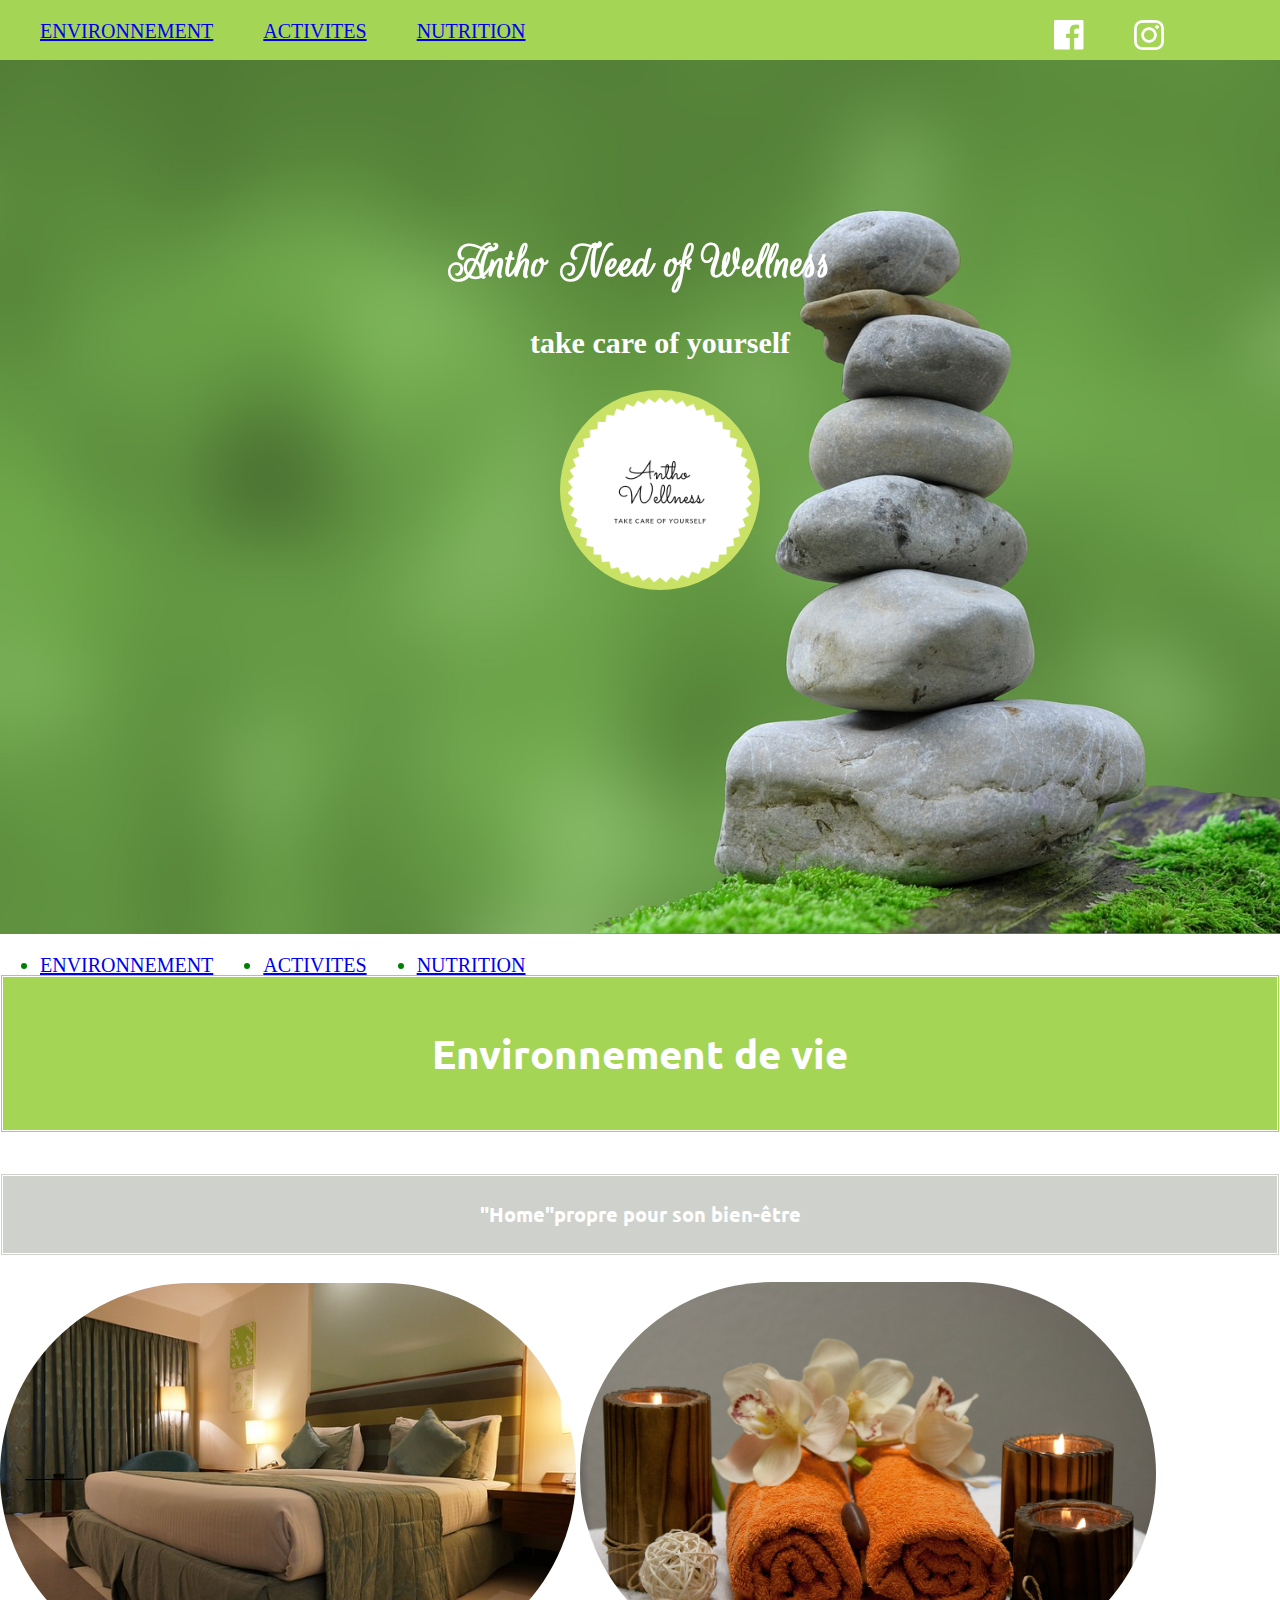
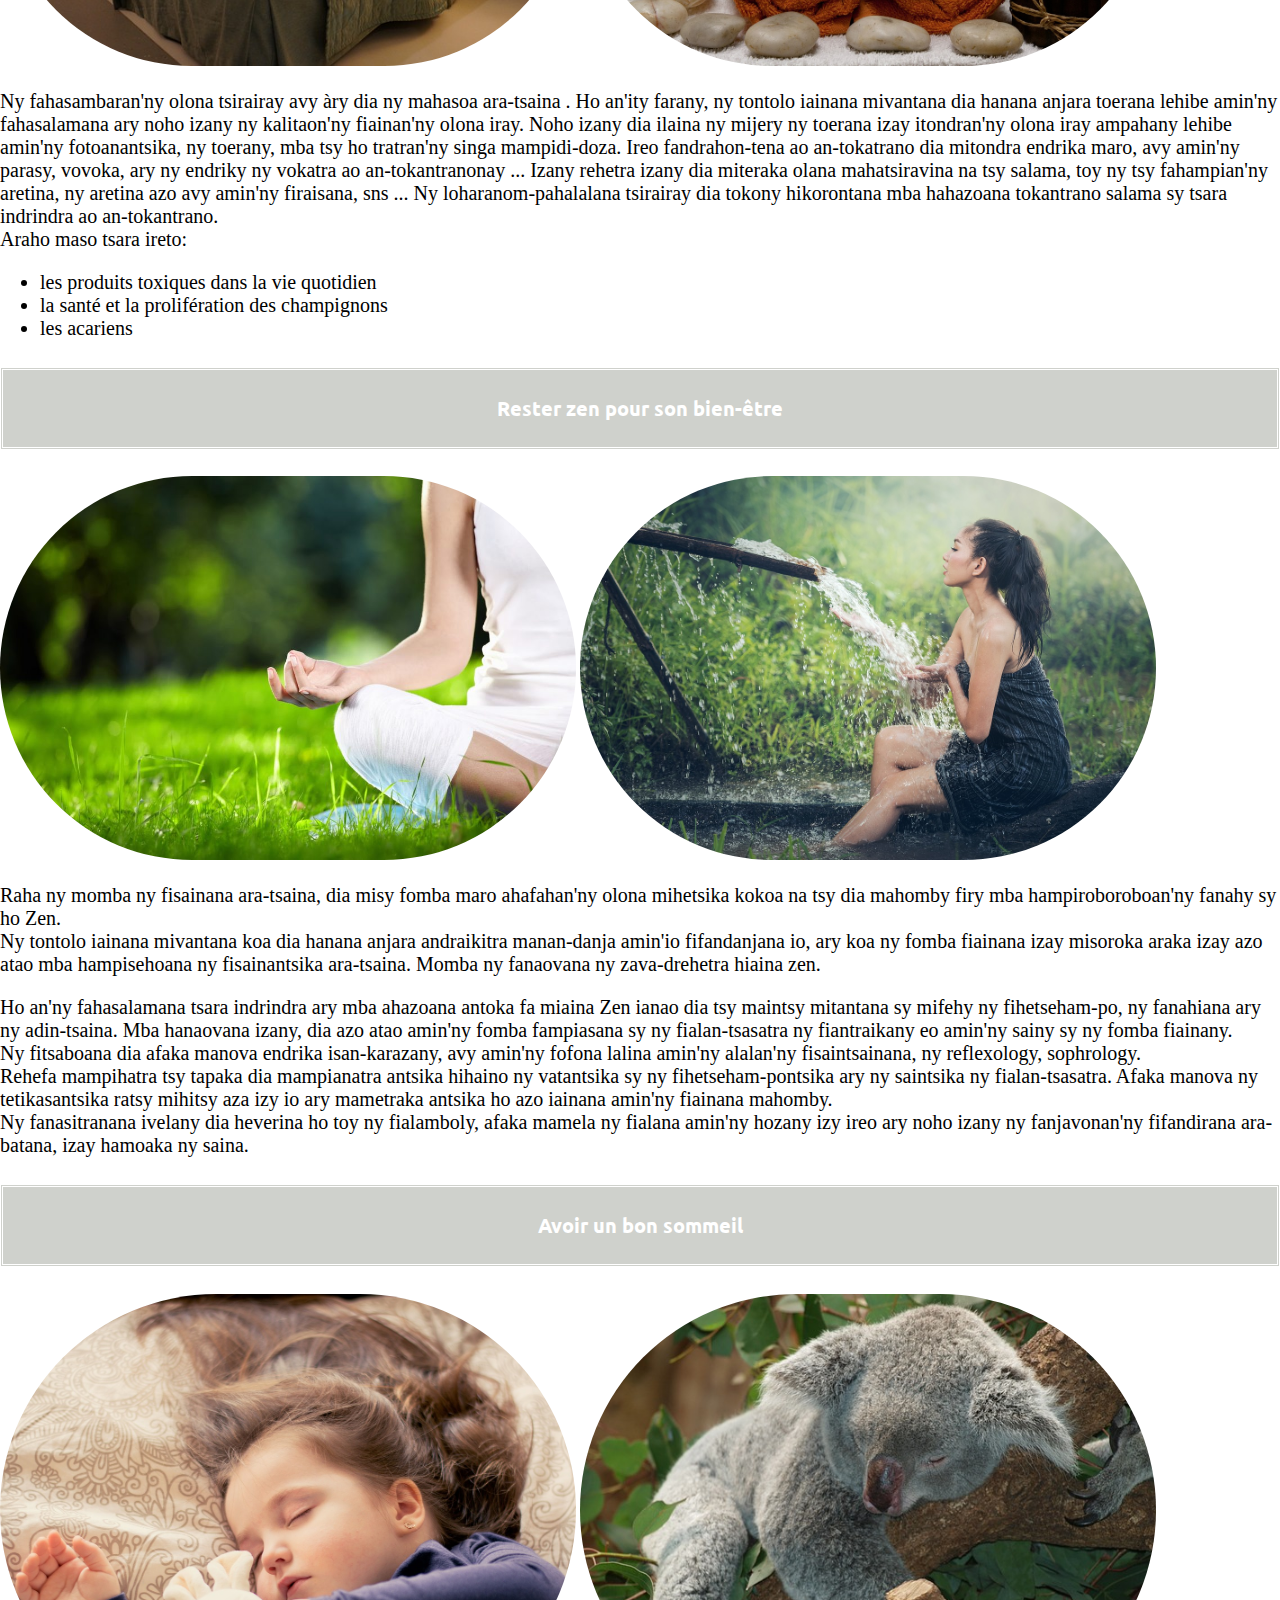
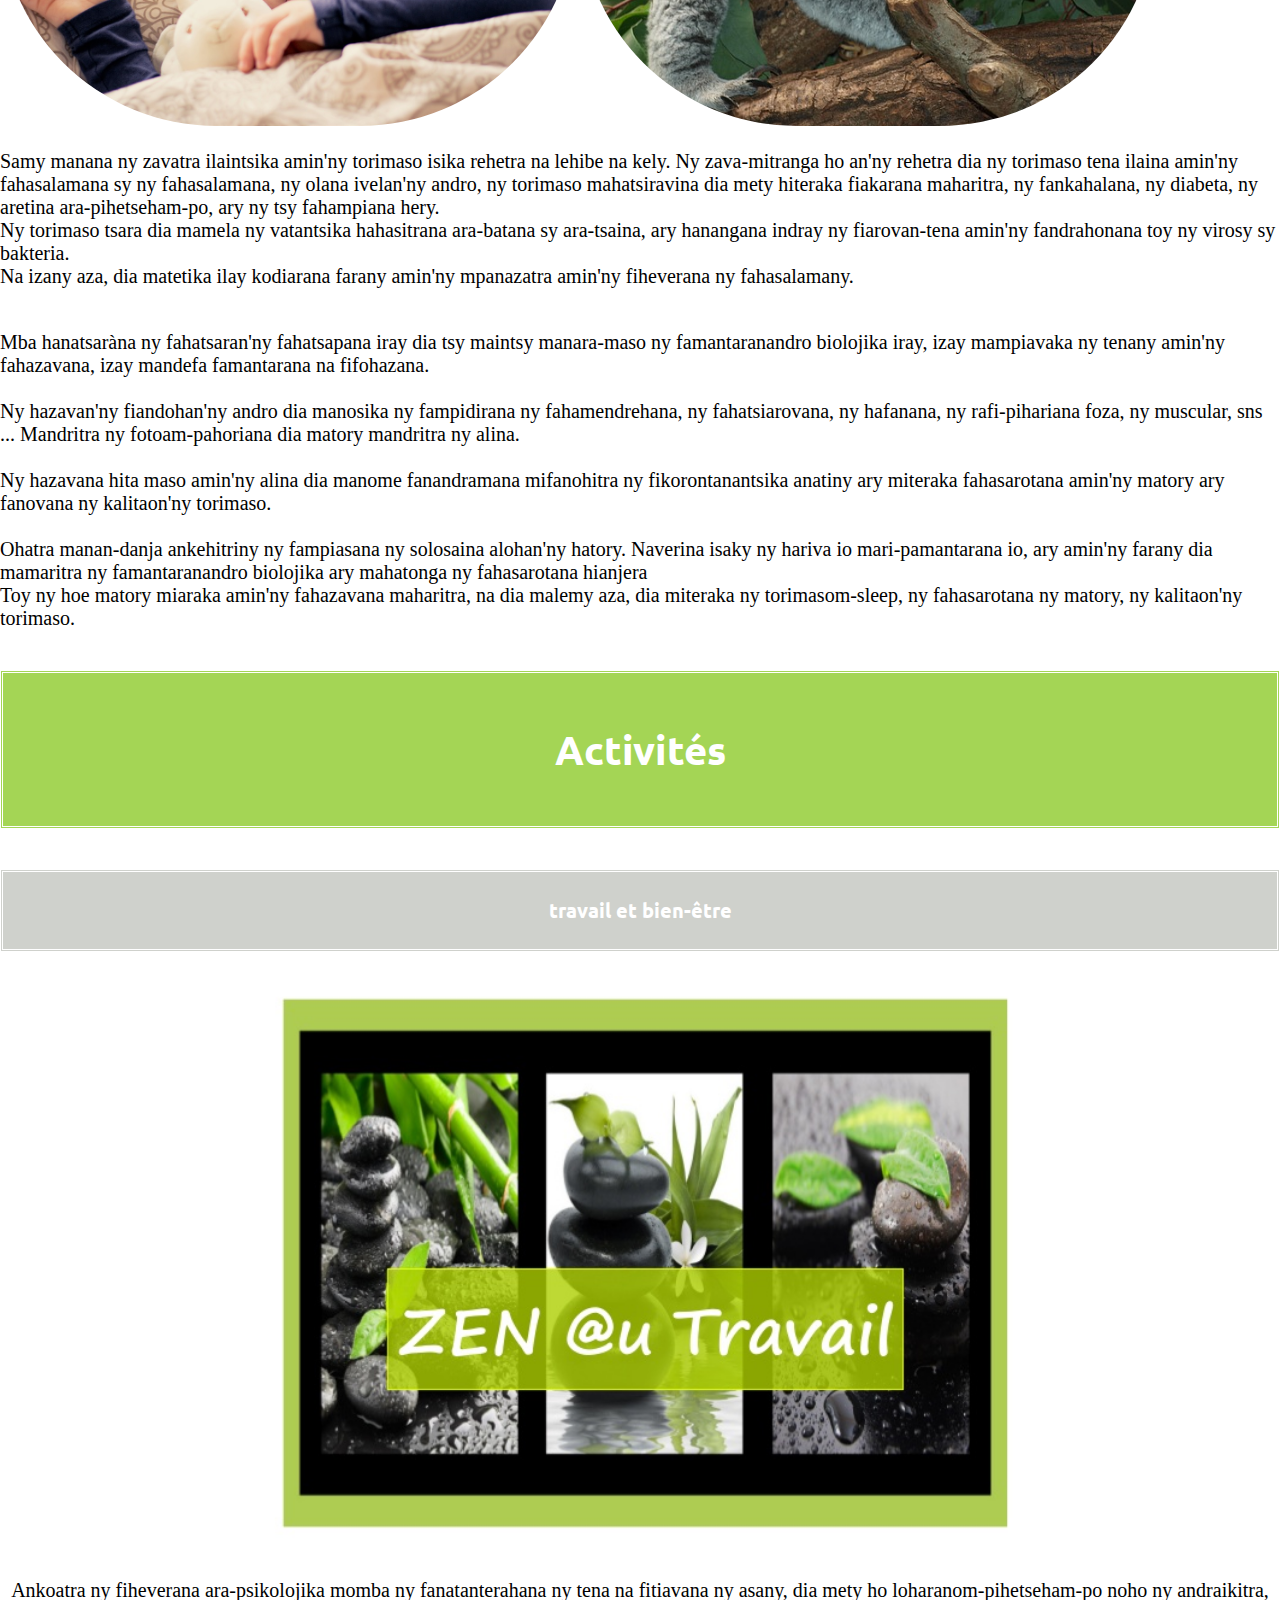
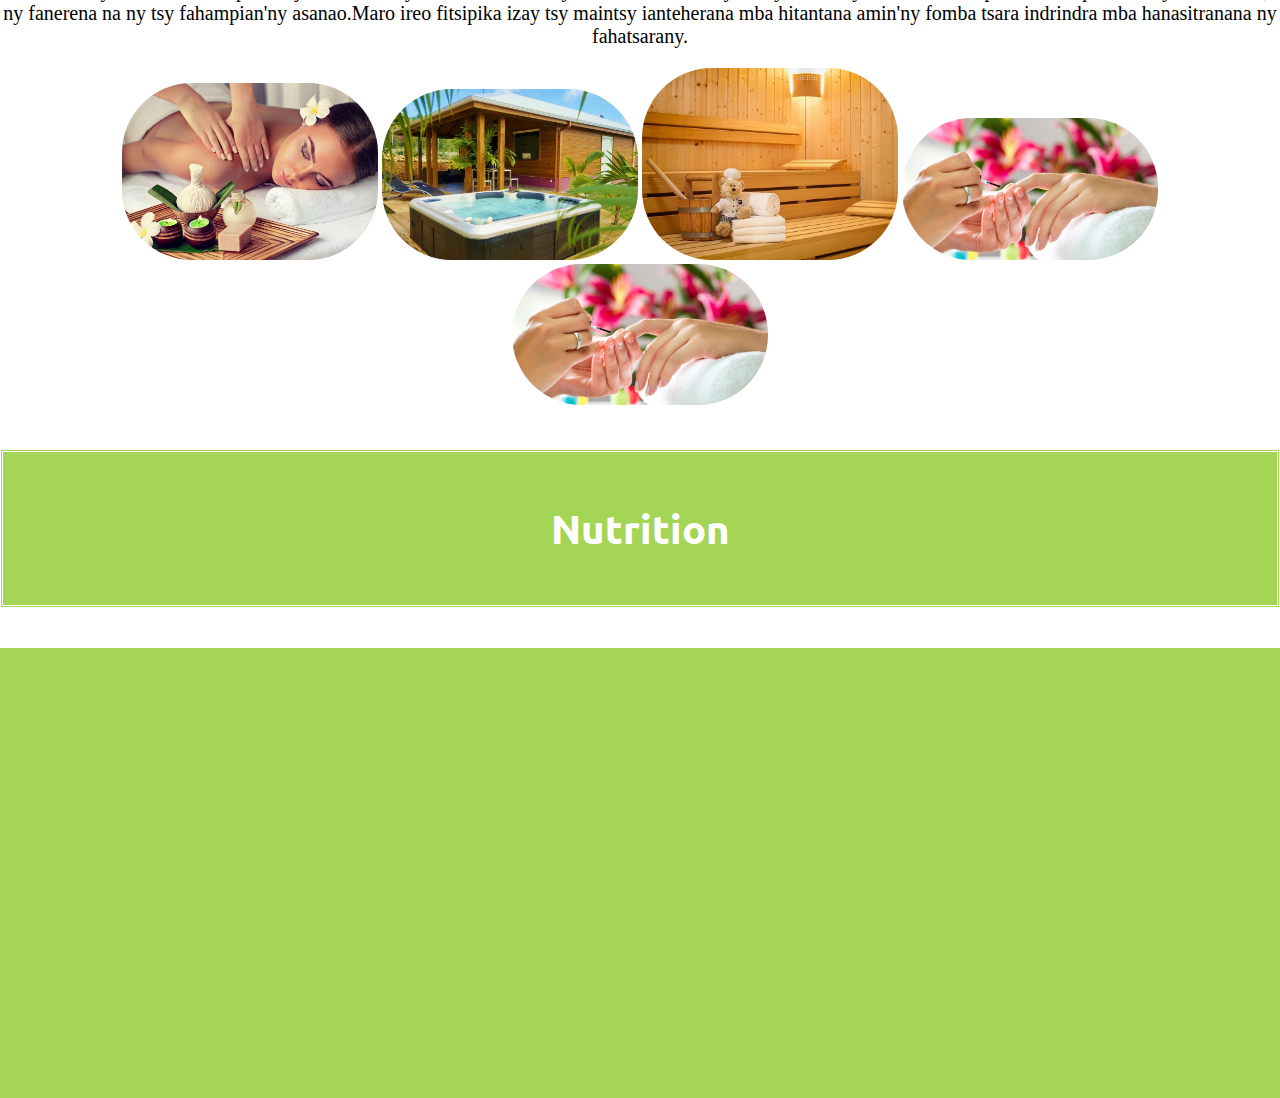
==== index.html @ ce734388 "Add files via upload" ====
<!doctype html>
<html>
<head>
  <meta charset="utf-8">
  <title>formation hackeuse</title>
    <link rel="stylesheet"href="style.css"/>
    <link href="https://fonts.googleapis.com/css?family=Charmonman|Euphoria+Script|Lobster|Mali|Noto+Sans|Open+Sans|Playfair+Display|Poppins|Ranga|Roboto+Mono|Rouge+Script|Space+Mono|Ubuntu" rel="stylesheet">
  </head>
  <body>
    <header>
      <div class="mon titre">
        <h1>Antho Need of Wellness</h1>
        <h2>take care of yourself<h2>
        <img id="monlogo" src="img/Sans titre(9).png" alt="MDN logo">
      </div>
      <nav id="menumobile" class="menu">
        <div id="menu">
      <ul>
        <li ><a href="#section1">ENVIRONNEMENT</a></li>
        <li ><a href="#section2">ACTIVITES</a></li>
          <li ><a href="#section3">NUTRITION</a></li>
        </ul>
      </div>
          <div id="reseauxsociaux">
            <ul>
          <li ><a href=https://www.facebook.com/tiavina.andriamihaja.73><img class="logofb" src="img/flogo.png"></a></li>
          <li ><a href=https://www.instagram.com/tiatitiah/><img class="logofb" src="img/logo-insta-blanc.png"></a></li>
      </ul>
    </nav>
  </div>
    </header>
    <div id="menugauche">
    <nav id="menuordi" class="menu">
      <ul>
        <li class="menu"><a href="#section1">ENVIRONNEMENT</a></li>
        <li class="menu"><a href="#section2">ACTIVITES</a></li>
          <li class="menu"><a href="#section3">NUTRITION</a></li>
      </ul>
    </nav>
  </div>
  </section>
    <section id="section1">
      <h3>Environnement de vie</h3>
        <h4>"Home"propre pour son bien-être</h4>
        <img class="home" src="img/hotel-1979406_640.jpg"/>
        <img class="home" src="img\wellness-589773_1280.jpg"/>
        <p>Ny fahasambaran'ny olona tsirairay avy àry dia ny mahasoa ara-tsaina .
Ho an'ity farany, ny tontolo iainana mivantana dia hanana anjara toerana lehibe amin'ny fahasalamana ary noho izany ny kalitaon'ny fiainan'ny olona iray.
Noho izany dia ilaina ny mijery ny toerana izay itondran'ny olona iray ampahany lehibe amin'ny fotoanantsika, ny toerany, mba tsy ho tratran'ny singa mampidi-doza.
Ireo fandrahon-tena ao an-tokatrano dia mitondra endrika maro, avy amin'ny parasy, vovoka, ary ny endriky ny vokatra ao an-tokantranonay ...
Izany rehetra izany dia miteraka olana mahatsiravina na tsy salama, toy ny tsy fahampian'ny aretina, ny aretina azo avy amin'ny firaisana, sns ...
Ny loharanom-pahalalana tsirairay dia tokony hikorontana mba hahazoana tokantrano salama sy tsara indrindra ao an-tokantrano.<br>Araho maso tsara ireto:<br></p>
<ul>
  <li>les produits toxiques dans la vie quotidien</li>
  <li>la santé et la prolifération des champignons</li>
  <li>les acariens</li>
</ul>
        <h4>Rester zen pour son bien-être</h4>
        <img class="home" src="img\yoga.jpg"/>
        <img class="home" src="img\shower-1807499_1280.jpg"/>
        <p>Raha ny momba ny fisainana ara-tsaina, dia misy fomba maro ahafahan'ny olona mihetsika kokoa na tsy dia mahomby firy mba hampiroboroboan'ny fanahy sy ho Zen.
<br>Ny tontolo iainana mivantana koa dia hanana anjara andraikitra manan-danja amin'io fifandanjana io, ary koa ny fomba fiainana izay misoroka araka izay azo atao mba hampisehoana ny fisainantsika ara-tsaina. Momba ny fanaovana ny zava-drehetra hiaina zen.<br></p>
<p>Ho an'ny fahasalamana tsara indrindra ary mba ahazoana antoka fa miaina Zen ianao dia tsy maintsy mitantana sy mifehy ny fihetseham-po, ny fanahiana ary ny adin-tsaina.
Mba hanaovana izany, dia azo atao amin'ny fomba fampiasana sy ny fialan-tsasatra ny fiantraikany eo amin'ny sainy sy ny fomba fiainany.
<br>Ny fitsaboana dia afaka manova endrika isan-karazany, avy amin'ny fofona lalina amin'ny alalan'ny fisaintsainana, ny reflexology, sophrology.<br>
Rehefa mampihatra tsy tapaka dia mampianatra antsika hihaino ny vatantsika sy ny fihetseham-pontsika ary ny saintsika ny fialan-tsasatra.
Afaka manova ny tetikasantsika ratsy mihitsy aza izy io ary mametraka antsika ho azo iainana amin'ny fiainana mahomby.
<br>Ny fanasitranana ivelany dia heverina ho toy ny fialamboly, afaka mamela ny fialana amin'ny hozany izy ireo ary noho izany ny fanjavonan'ny fifandirana ara-batana, izay hamoaka ny saina.<br></p>
        <h4>Avoir un bon sommeil</h4>
        <img class="home" src="img\baby-1151348_1280.jpg"/>
        <img class="home" src="img\koala-bear-9960_640.jpg"/>
        <p>Samy manana ny zavatra ilaintsika amin'ny torimaso isika rehetra na lehibe na kely.
Ny zava-mitranga ho an'ny rehetra dia ny torimaso tena ilaina amin'ny fahasalamana sy ny fahasalamana, ny olana ivelan'ny andro, ny torimaso mahatsiravina dia mety hiteraka fiakarana maharitra, ny fankahalana, ny diabeta, ny aretina ara-pihetseham-po, ary ny tsy fahampiana hery.
<br>Ny torimaso tsara dia mamela ny vatantsika hahasitrana ara-batana sy ara-tsaina, ary hanangana indray ny fiarovan-tena amin'ny fandrahonana toy ny virosy sy bakteria.<br>
Na izany aza, dia matetika ilay kodiarana farany amin'ny mpanazatra amin'ny fiheverana ny fahasalamany.<p>
  <p><br>Mba hanatsaràna ny fahatsaran'ny fahatsapana iray dia tsy maintsy manara-maso ny famantaranandro biolojika iray, izay mampiavaka ny tenany amin'ny fahazavana, izay mandefa famantarana na fifohazana.<br>
<br>Ny hazavan'ny fiandohan'ny andro dia manosika ny fampidirana ny fahamendrehana, ny fahatsiarovana, ny hafanana, ny rafi-pihariana foza, ny muscular, sns ...
Mandritra ny fotoam-pahoriana dia matory mandritra ny alina.<br>
<br>Ny hazavana hita maso amin'ny alina dia manome fanandramana mifanohitra ny fikorontanantsika anatiny ary miteraka fahasarotana amin'ny matory ary fanovana ny kalitaon'ny torimaso.<br>
<br>Ohatra manan-danja ankehitriny ny fampiasana ny solosaina alohan'ny hatory. Naverina isaky ny hariva io mari-pamantarana io, ary amin'ny farany dia mamaritra ny famantaranandro biolojika ary mahatonga ny fahasarotana hianjera<br>
Toy ny hoe matory miaraka amin'ny fahazavana maharitra, na dia malemy aza, dia miteraka ny torimasom-sleep, ny fahasarotana ny matory, ny kalitaon'ny torimaso.</p>
    </section>
    <section id="section2">
      <h3>Activités</h3>
      <h4>travail et bien-être</h4>
      <center><img class="travail" src="img\zen-u-travail-prserver-sa-srnit-au-travail-1-638.jpg"/><center>
        <p>Ankoatra ny fiheverana ara-psikolojika momba ny fanatanterahana ny tena na fitiavana ny asany, dia mety ho loharanom-pihetseham-po noho ny andraikitra, ny fanerena na ny tsy fahampian'ny asanao.Maro ireo fitsipika izay tsy maintsy ianteherana mba hitantana amin'ny fomba tsara indrindra mba hanasitranana ny fahatsarany.</p>
<img class="activités" src="img\sylvie-esthetique-a-domicile-44-2000.jpg"/>
<img class="activités" src="img\Jolie-villa-avec-jacuzzi-en-Guadeloupe-Vue-d-ensemble_hero1920x1280.jpg"/>
<img  class="activités" src="img\csm_NEUS_Sauna_004_10b435b2e5.jpg"/>
<img  class="activités" src="img\img-940x519_portfolio-diapo-esthetique41.jpg"/>
<img  class="activités" src="img\img-940x519_portfolio-diapo-esthetique41.jpg"/>
    </section>
    <section id="section3">
      <h3>Nutrition</h3>
    </section>
    <footer>
      </div>
    </footer>
  </body>
  </html>
---- style.css ----
body{
   margin:0;
   padding:0;
 }
 header{
   min-height:100vh;
   width:100%;
   background-image:url("img/zen-2907290_1920.jpg");
   background-size: cover;
   background-position: center;
 }
 header h1{
   color: white;
   padding-top: 200px;
   padding-bottom:0;
   position:relative;
   text-align:center;
   font-size:50px;
  font-family: 'Rouge Script';
  margin-left: 0;
 }
header h2{
 color:white;
 padding-top: 0px;
 margin:15px;
 padding-bottom:15px;
 position:relative;
 text-align:center;
 font-size:30px;
 font-family: 'Euphoria';
 margin-left: 50px;
 margin-right: 10px;
}
P{
  font-size:20px;
}
ul{
  font-size:20px;
}
#logo {
  width: 50px;
  border-radius: 50%;
  position: relative;
  padding: 25px;
  top:10px;}
#monlogo{
  width: 200px;
  display:block;
  margin-left:auto;
  margin-right: auto;
  border-radius: 500px;
}
#reseauxsociaux {
  width: 20%;
  height: 30px;
  top:0;
  right: 10px;
  position: absolute;
}
#reseauxsociaux li{
  liste-style:none;


}
#reseauxsociaux li img{
    width: 30px;
}
#menumobile {
  position:fixed;
  width: 100%;
  min-height:60px;
  top:0;
  background-color:#a4d555;
  color:white;
}
#menumobile li{
  liste-style:none;
  display:inline;
  float:left;
  padding-right:50px;
  font-size:20px;
  font-family:'Euphoria';
}
a:visited {color: gray;}
#menugauche{
  font-size:20px;
  color:green;
  font-family:'Euphoria';
}
#menugauche li{
float:left;
padding-right:50px;
font-size:20px;

}
section{
  min-heifht:100vh;
}
#paragraphe{
  text-align: right;
  color:grey;
}
#section2{
  background-color: white;
}
.travail{
width: 60%;
}
.activités {
  width: 20%;
  border-radius:70px;
  display: inline-block;

}
#section h3{
  color:green;
}
h3{
  text-align:center;
  padding-top:50px;
  padding-bottom:50px;
  background-color: #a4d555;
  border-style: double;
  font-family: 'Ubuntu';
  font-size: 40px;
  color:white;
}
h4{
  text-align:center;
  padding-top:25px;
  padding-bottom:25px;
  background-color: #cfd1cc;
  border-style: double;
  font-family: 'Ubuntu';
  font-size: 20px;
  color:white;
}
body{
  background-color: white;
}
.home{
  width:45%;
  margin-left: auto;
  margin-right: auto;
  border-radius: 1000px;

}
footer{
  position:absolute;
  margin-bottom: 0;
  width: 100%;
  min-height: 50%;
  background-color: #a4d555;
}
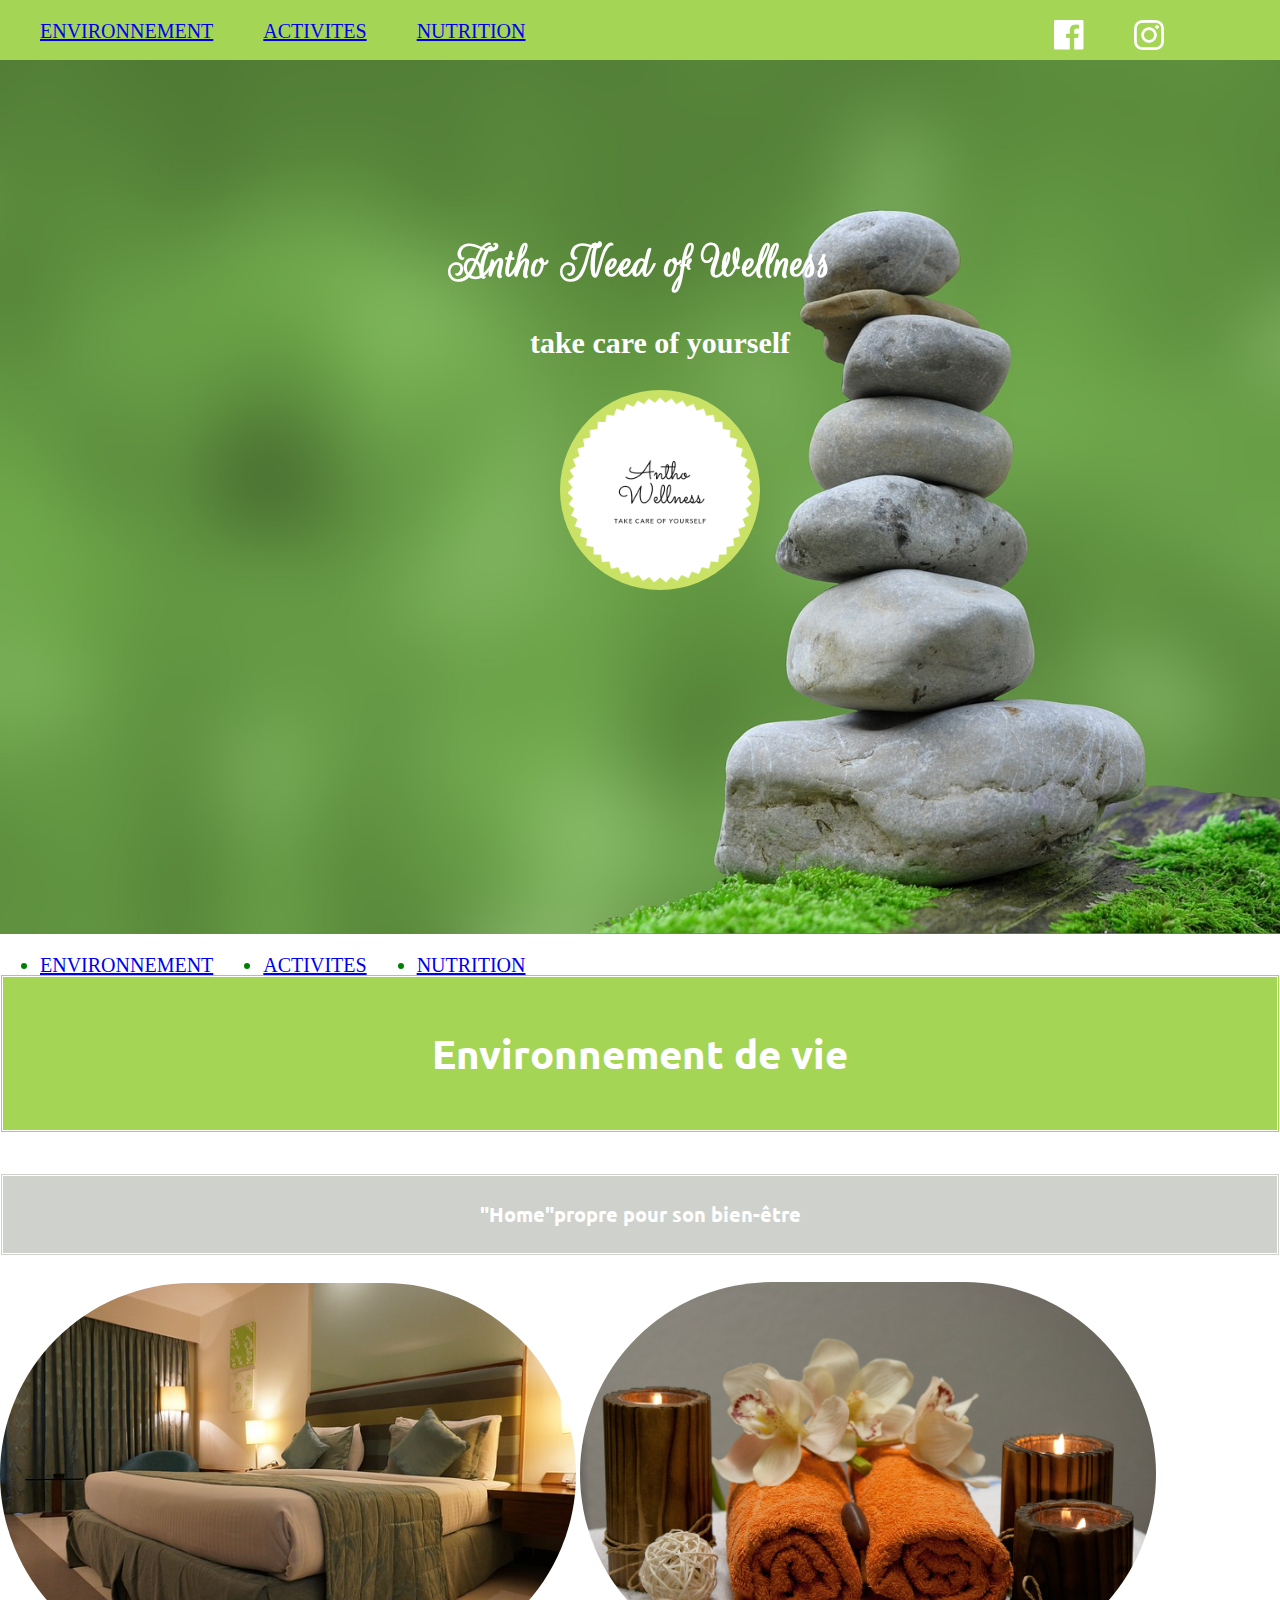
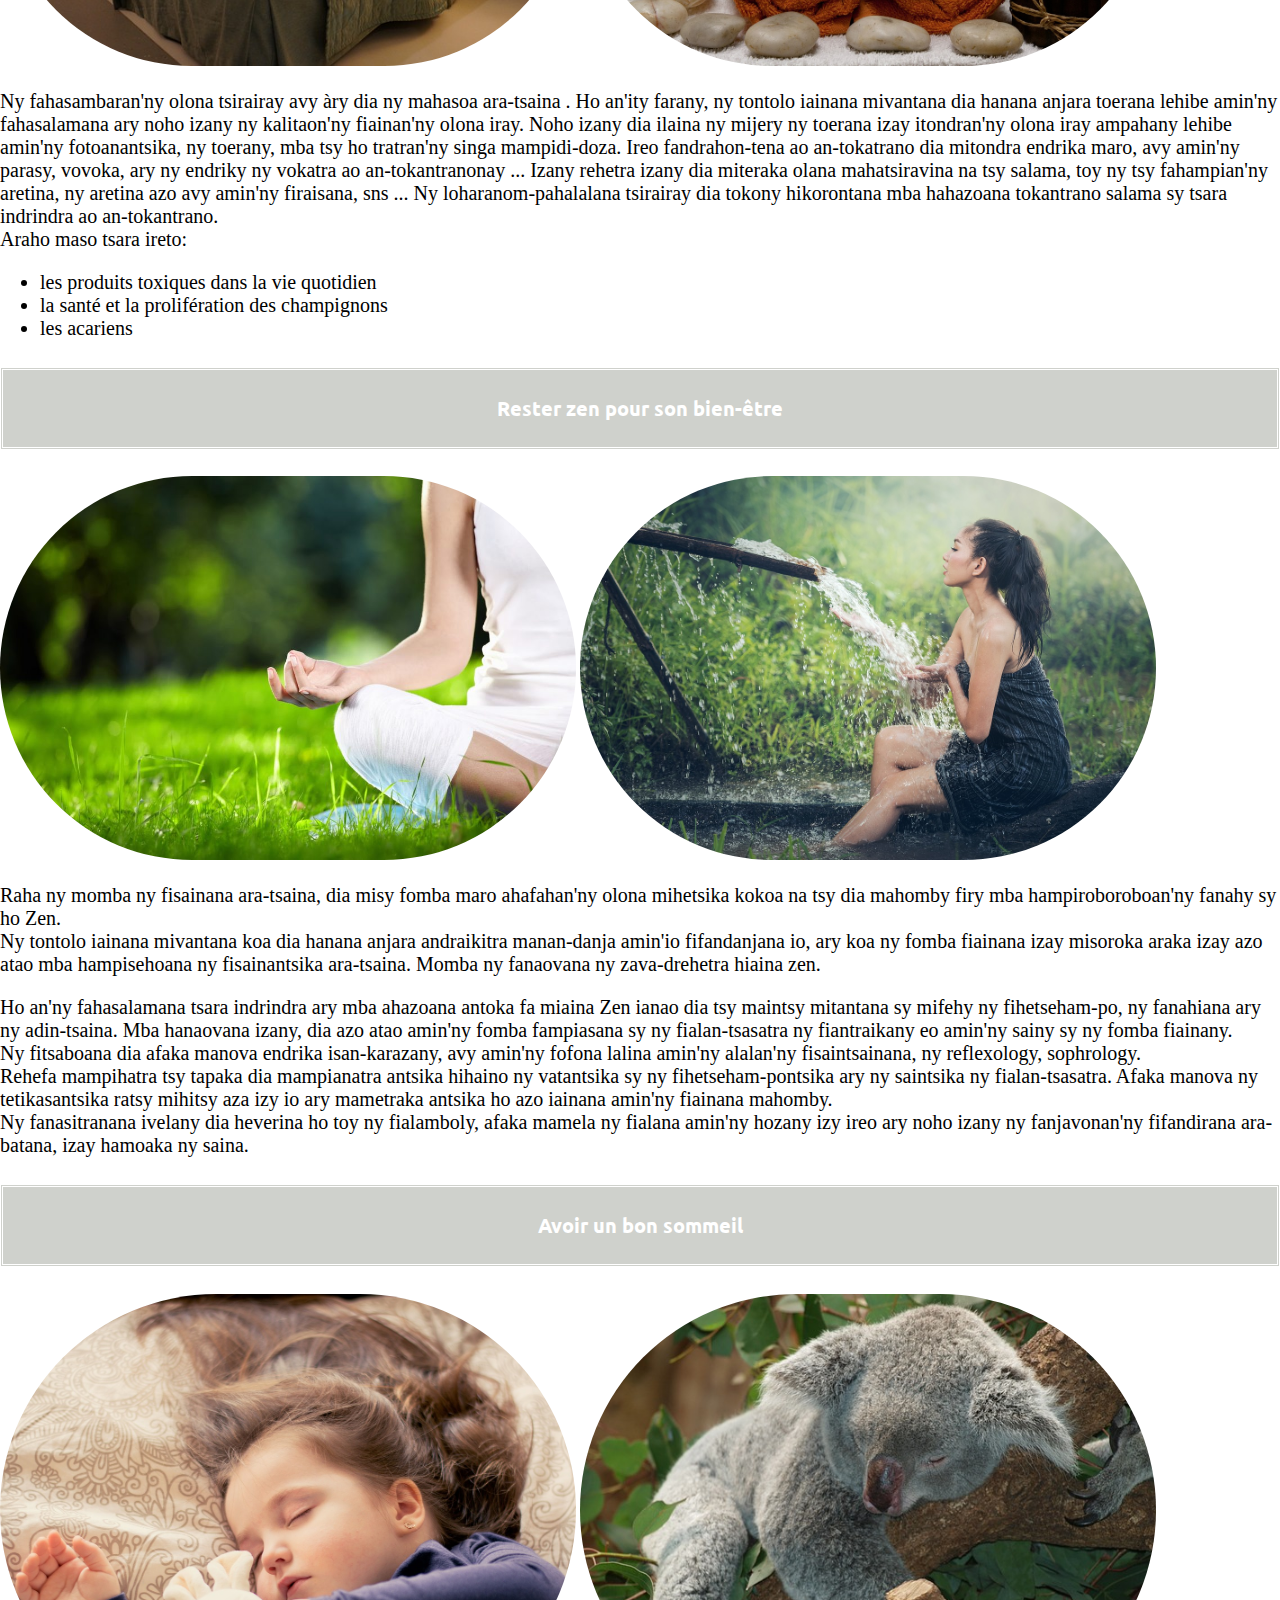
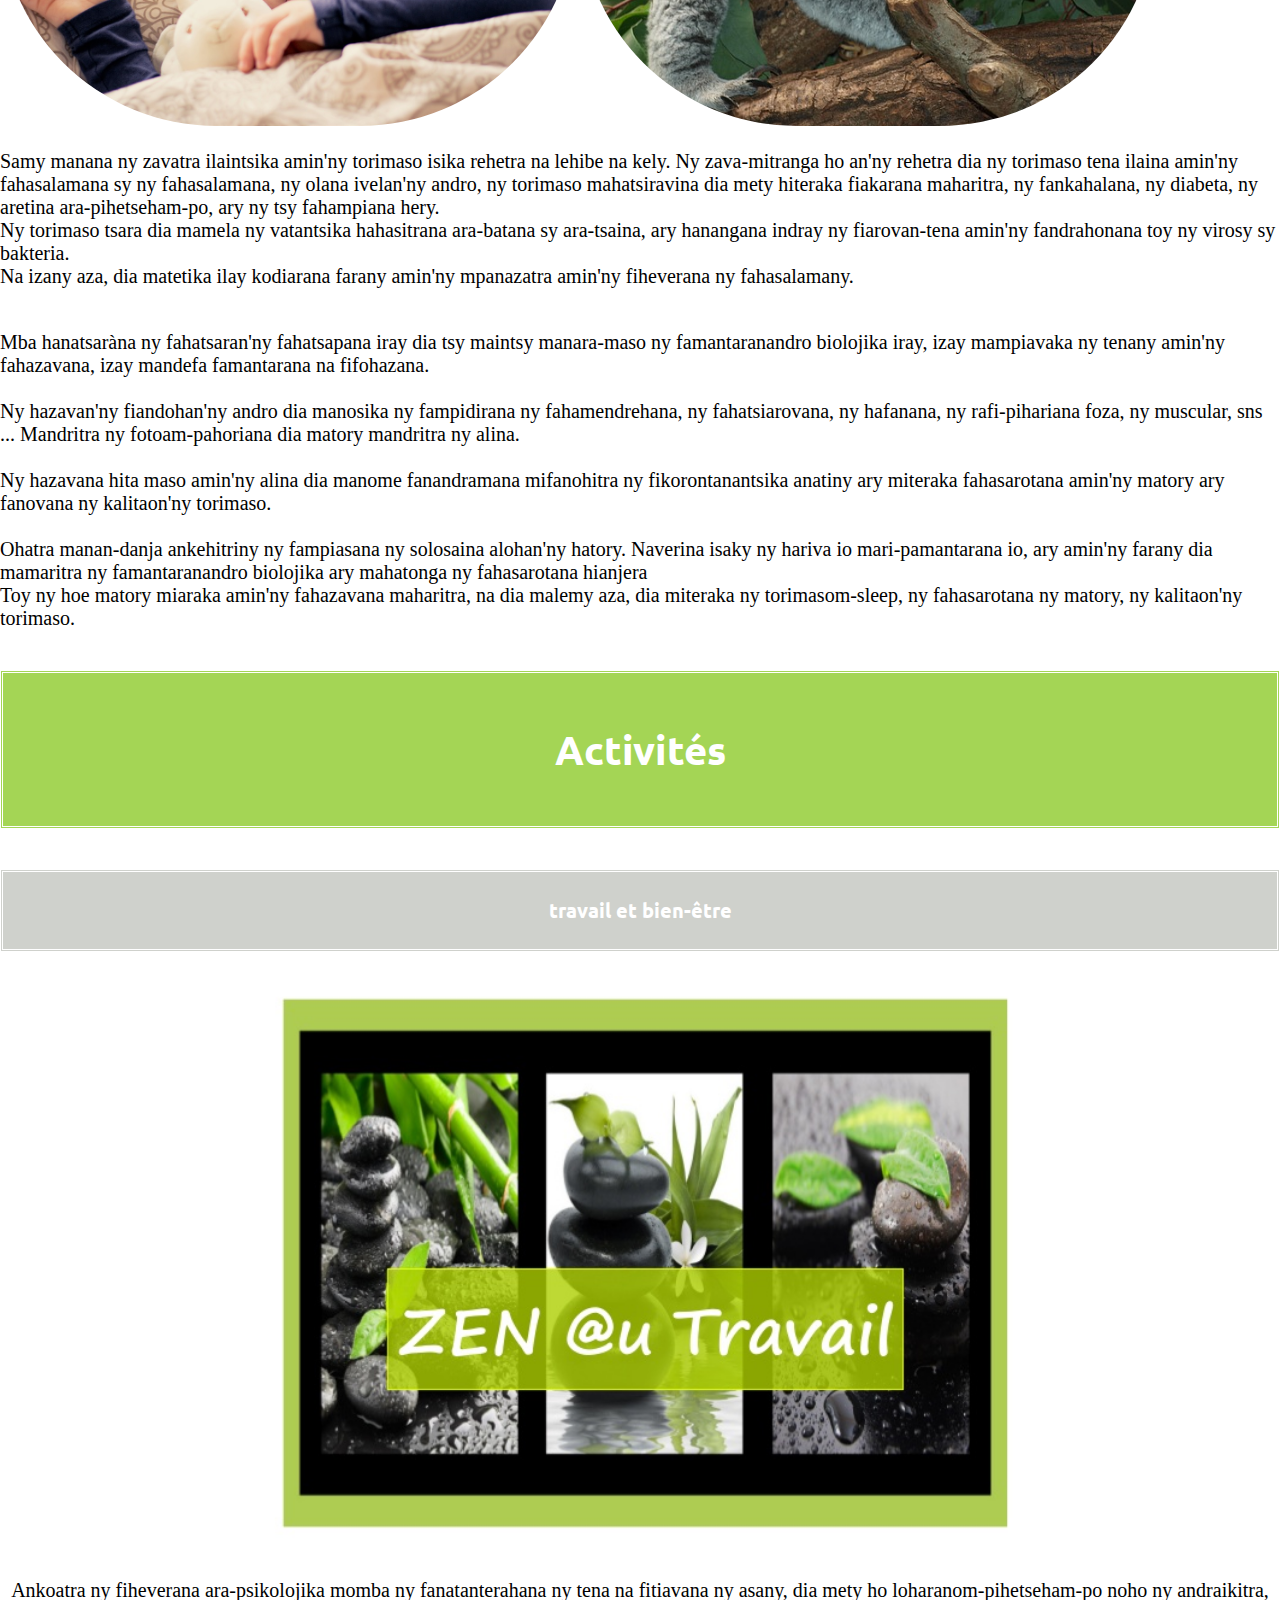
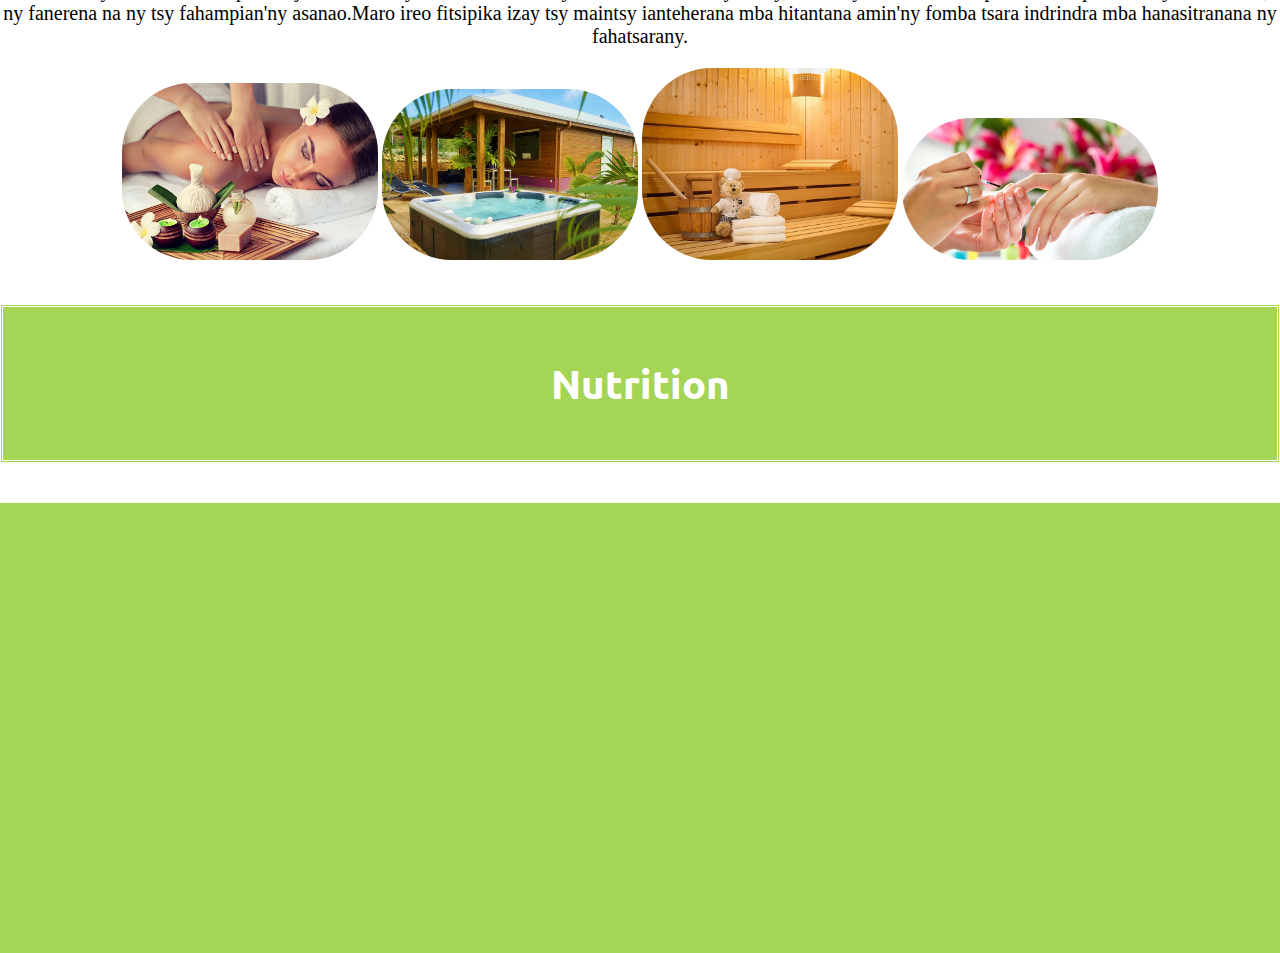
==== commit 4b3c669c: "Add files via upload" ====
--- a/index.html
+++ b/index.html
@@ -89,7 +89,6 @@
 <img class="activités" src="img\Jolie-villa-avec-jacuzzi-en-Guadeloupe-Vue-d-ensemble_hero1920x1280.jpg"/>
 <img  class="activités" src="img\csm_NEUS_Sauna_004_10b435b2e5.jpg"/>
 <img  class="activités" src="img\img-940x519_portfolio-diapo-esthetique41.jpg"/>
-<img  class="activités" src="img\img-940x519_portfolio-diapo-esthetique41.jpg"/>
     </section>
     <section id="section3">
       <h3>Nutrition</h3>
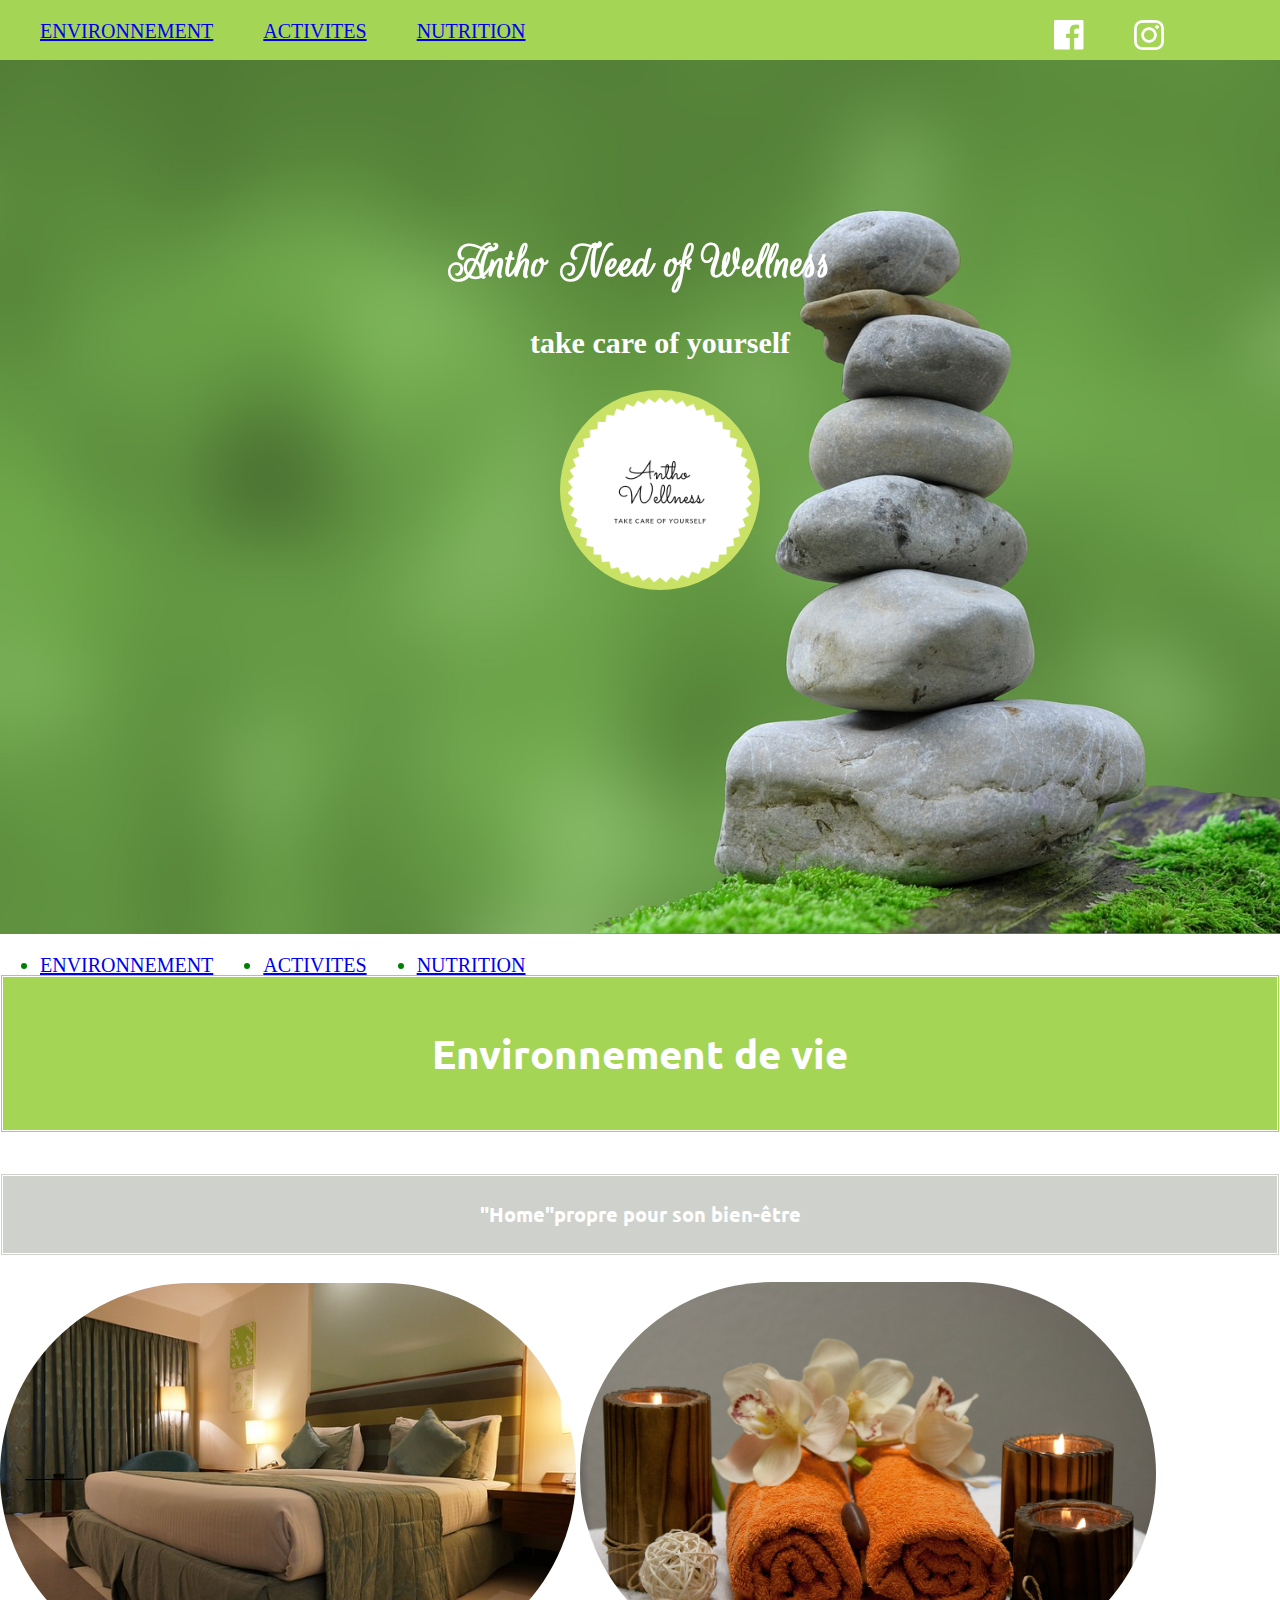
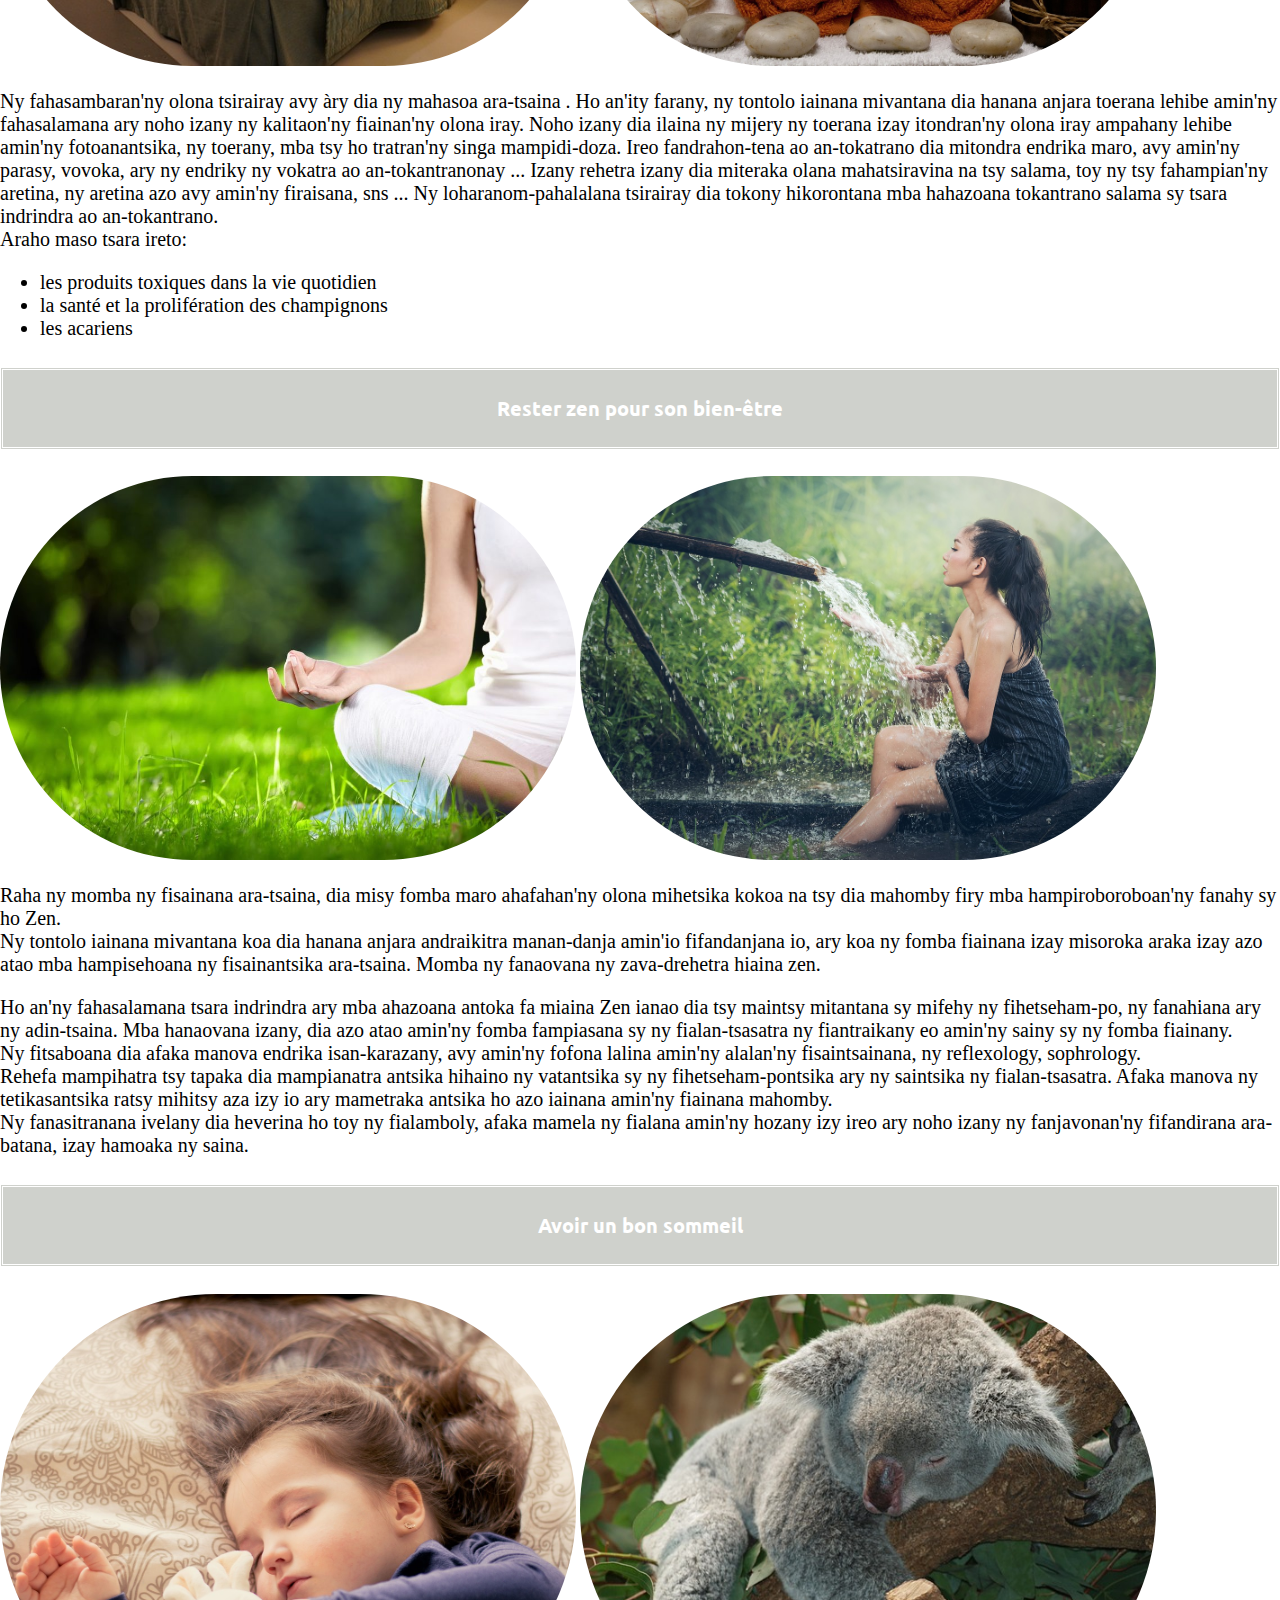
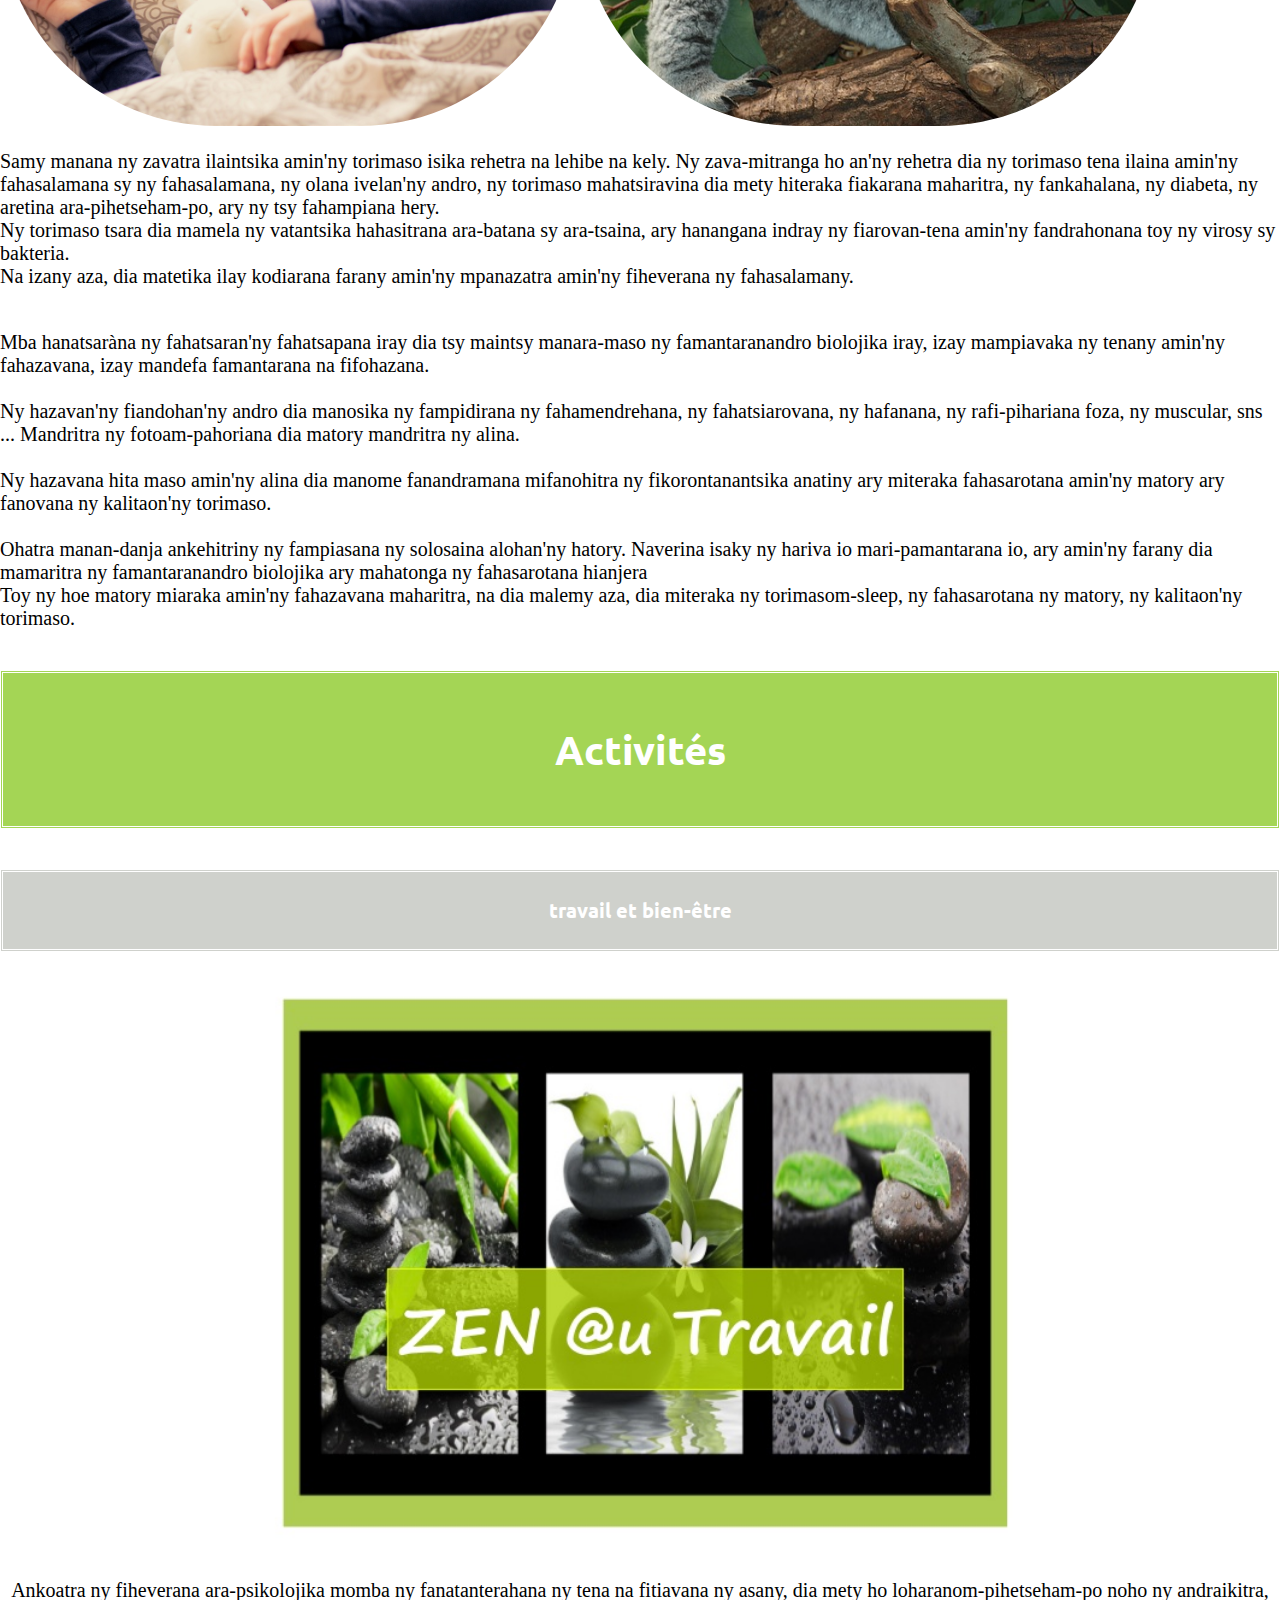
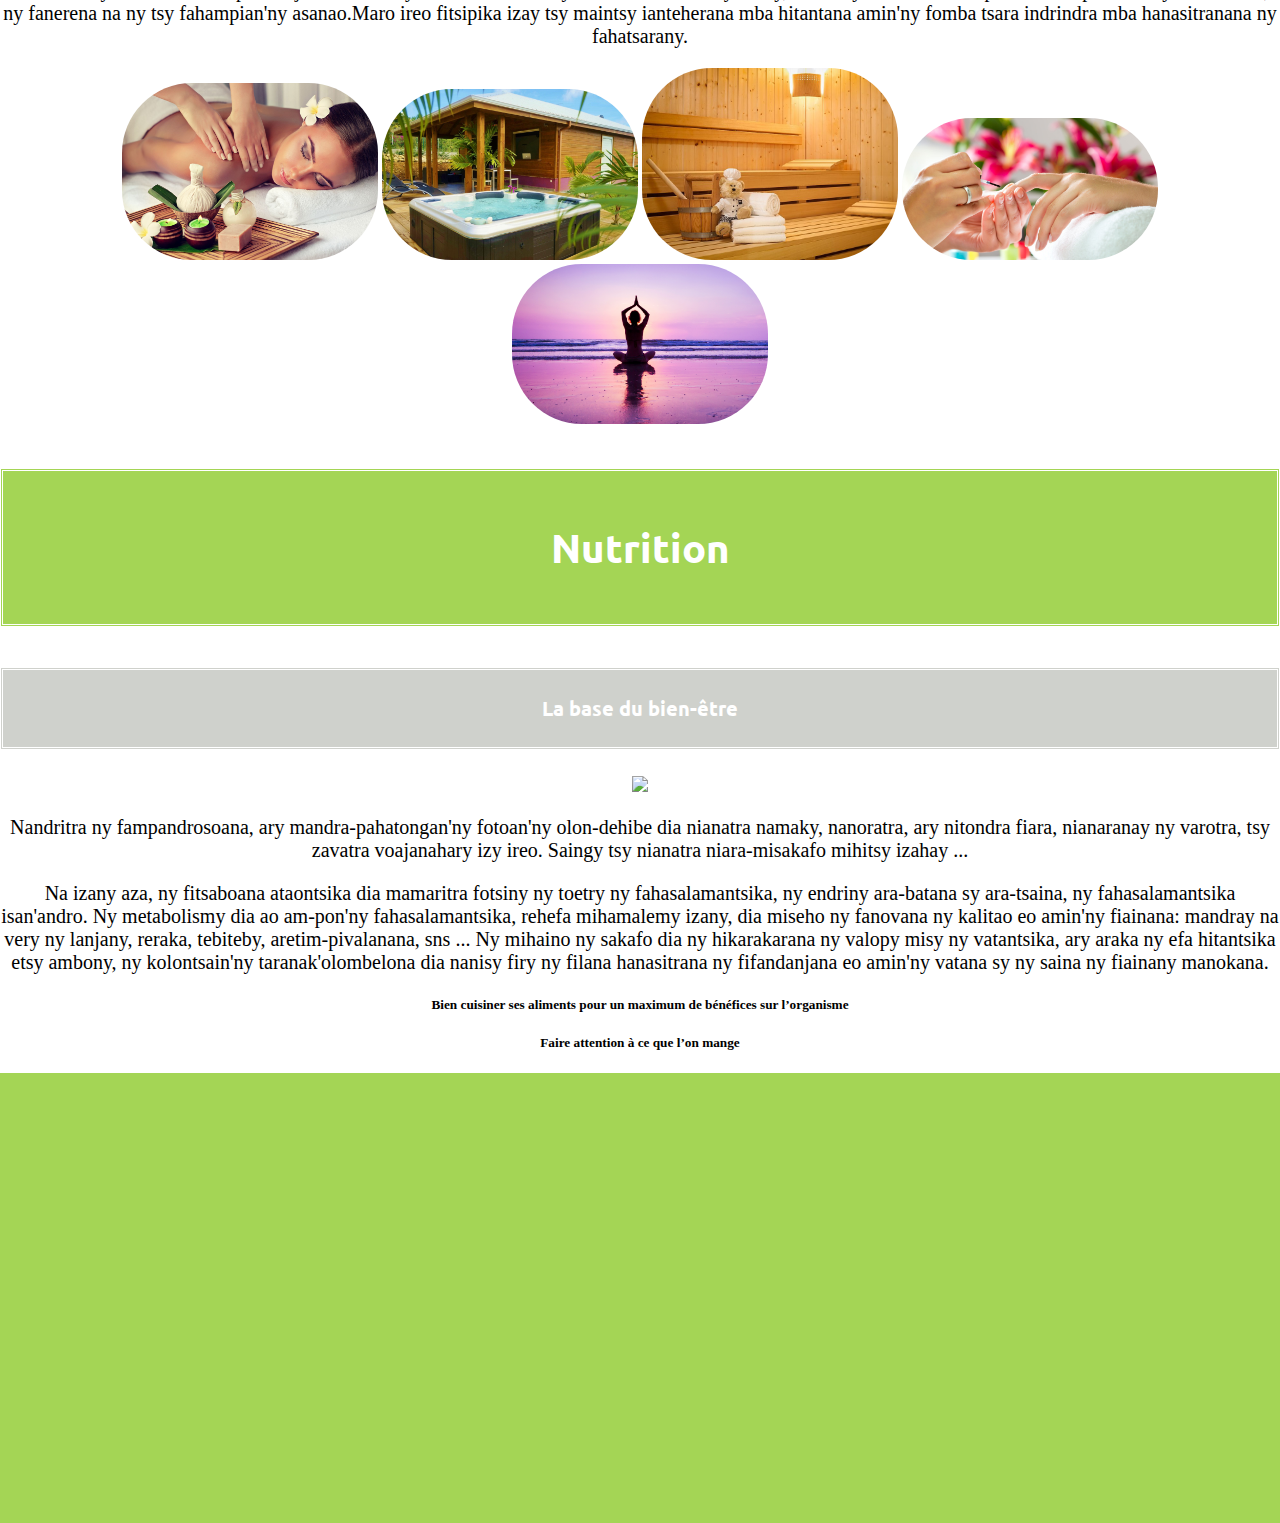
==== commit 3206bb68: "Add files via upload" ====
--- a/index.html
+++ b/index.html
@@ -89,12 +89,21 @@
 <img class="activités" src="img\Jolie-villa-avec-jacuzzi-en-Guadeloupe-Vue-d-ensemble_hero1920x1280.jpg"/>
 <img  class="activités" src="img\csm_NEUS_Sauna_004_10b435b2e5.jpg"/>
 <img  class="activités" src="img\img-940x519_portfolio-diapo-esthetique41.jpg"/>
+<img  class="activités" src="img\imagem-destacada-mente-corpo-e-alma-yoga-a-essencia-da-integralidade.png"/>
     </section>
     <section id="section3">
       <h3>Nutrition</h3>
+      <h4>La base du bien-être</h4>
+      <center><img class="travail" src="img\smoothie-3697014_1280.jpg"/><center>
+      <p>Nandritra ny fampandrosoana, ary mandra-pahatongan'ny fotoan'ny olon-dehibe dia nianatra namaky, nanoratra, ary nitondra fiara, nianaranay ny varotra, tsy zavatra voajanahary izy ireo.
+Saingy tsy nianatra niara-misakafo mihitsy izahay ...</p>
+<p>Na izany aza, ny fitsaboana ataontsika dia mamaritra fotsiny ny toetry ny fahasalamantsika, ny endriny ara-batana sy ara-tsaina, ny fahasalamantsika isan'andro.
+Ny metabolismy dia ao am-pon'ny fahasalamantsika, rehefa mihamalemy izany, dia miseho ny fanovana ny kalitao eo amin'ny fiainana: mandray na very ny lanjany, reraka, tebiteby, aretim-pivalanana, sns ...
+Ny mihaino ny sakafo dia ny hikarakarana ny valopy misy ny vatantsika, ary araka ny efa hitantsika etsy ambony, ny kolontsain'ny taranak'olombelona dia nanisy firy ny filana hanasitrana ny fifandanjana eo amin'ny vatana sy ny saina ny fiainany manokana.</p>
+<h5>Bien cuisiner ses aliments pour un maximum de bénéfices sur l’organisme</h5>
+<h5>Faire attention à ce que l’on mange</h5>
     </section>
     <footer>
-      </div>
     </footer>
   </body>
   </html>
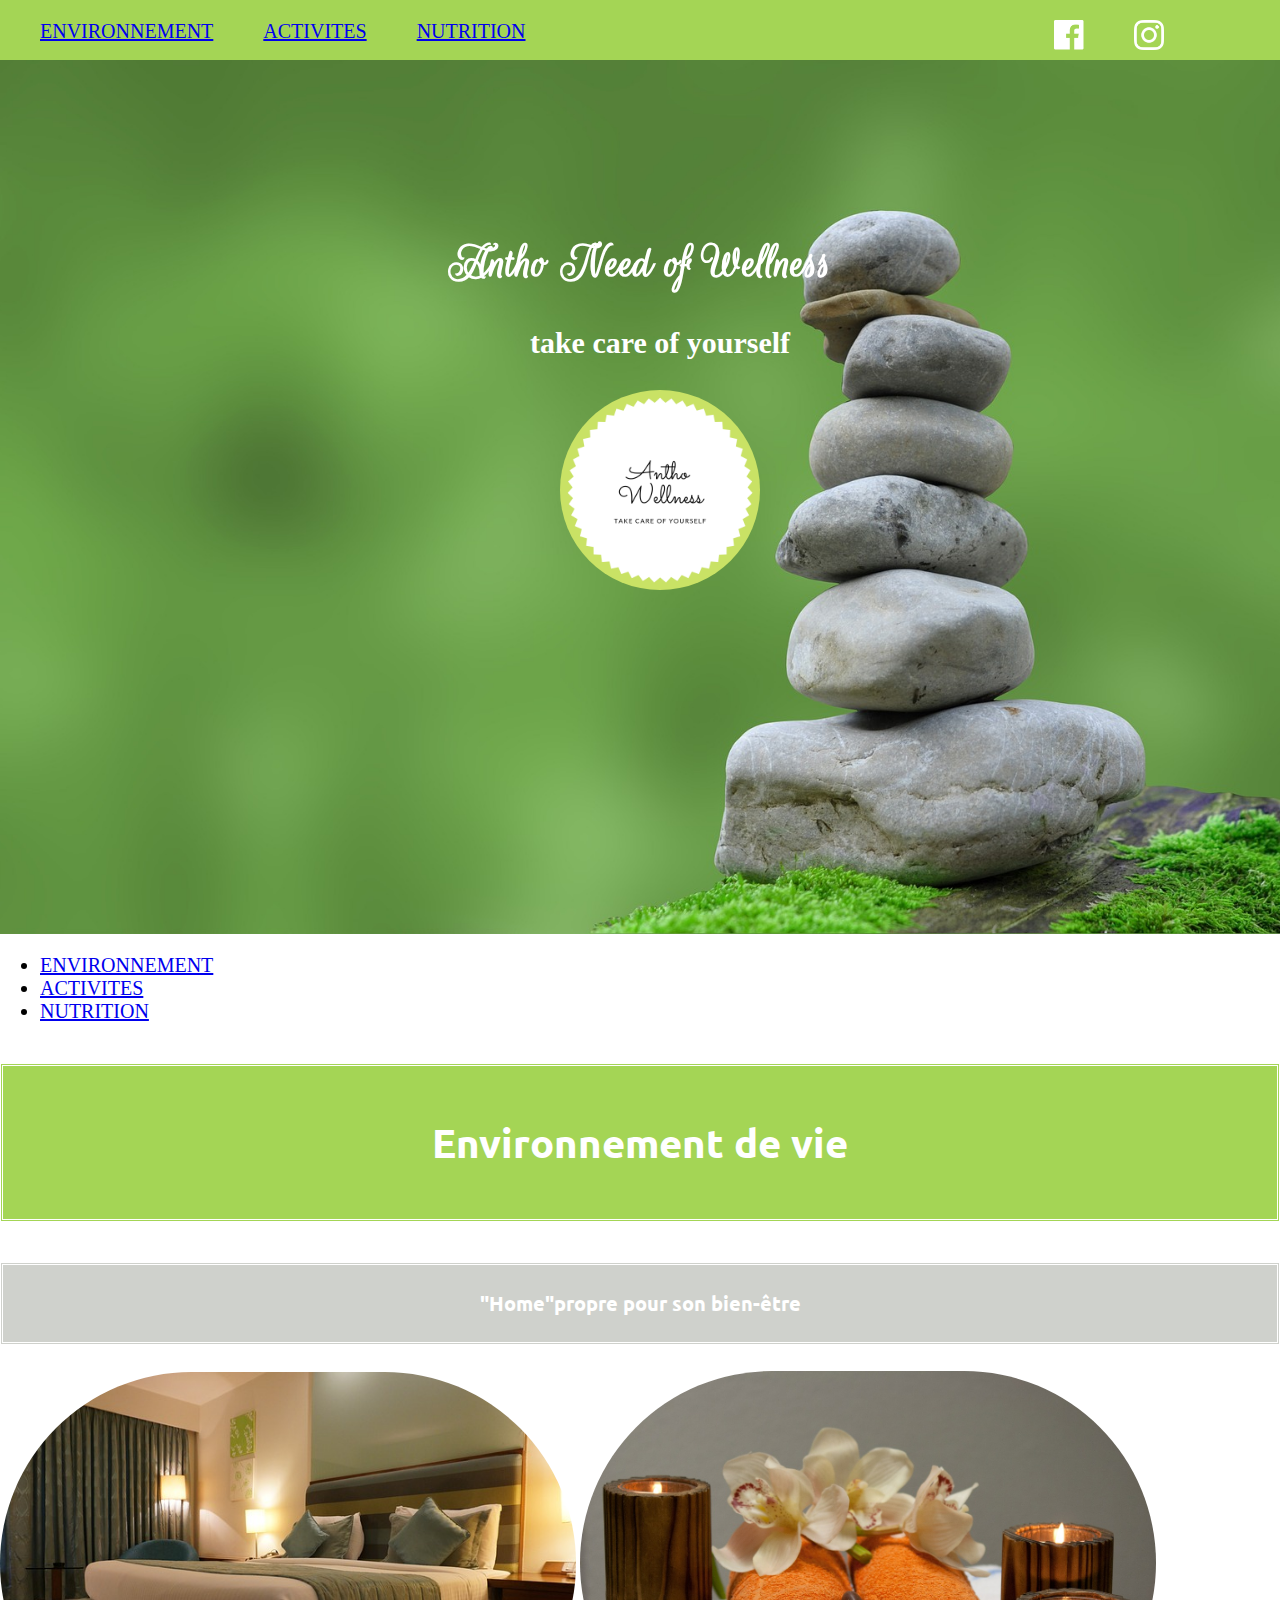
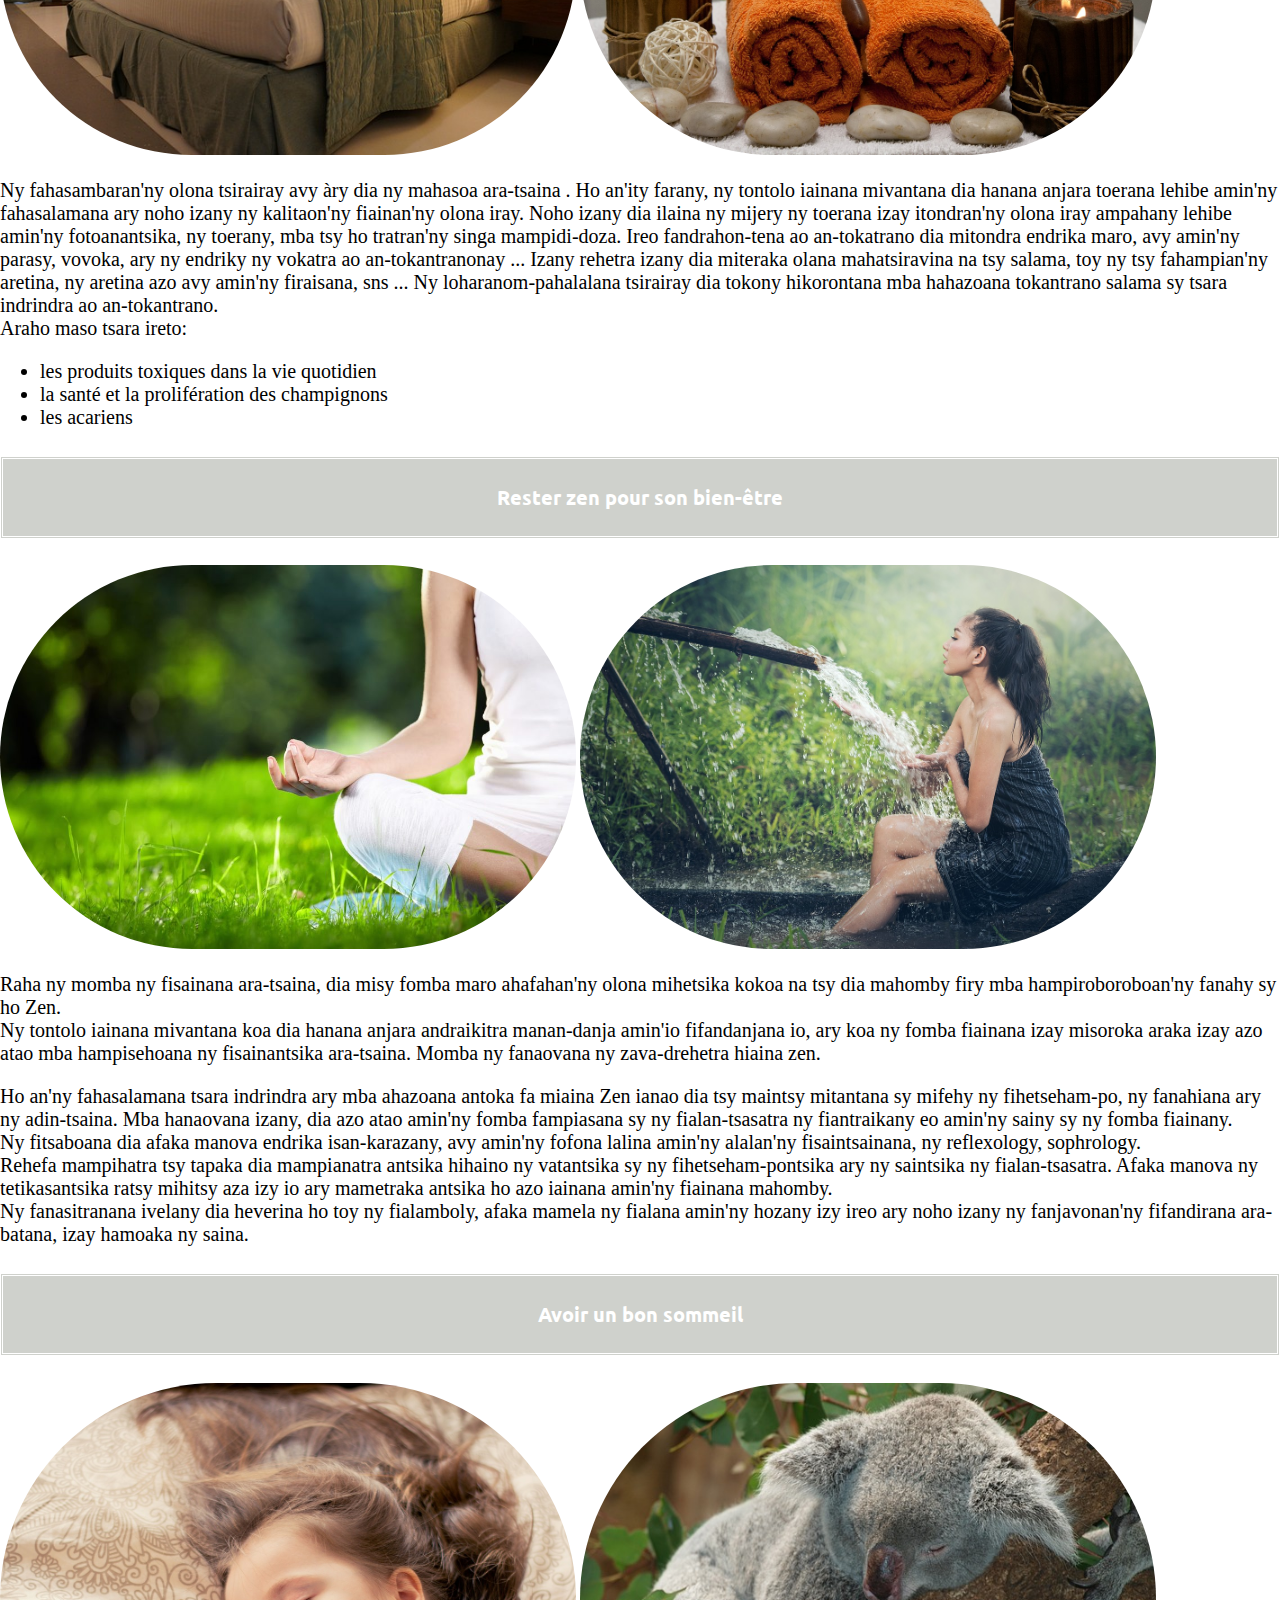
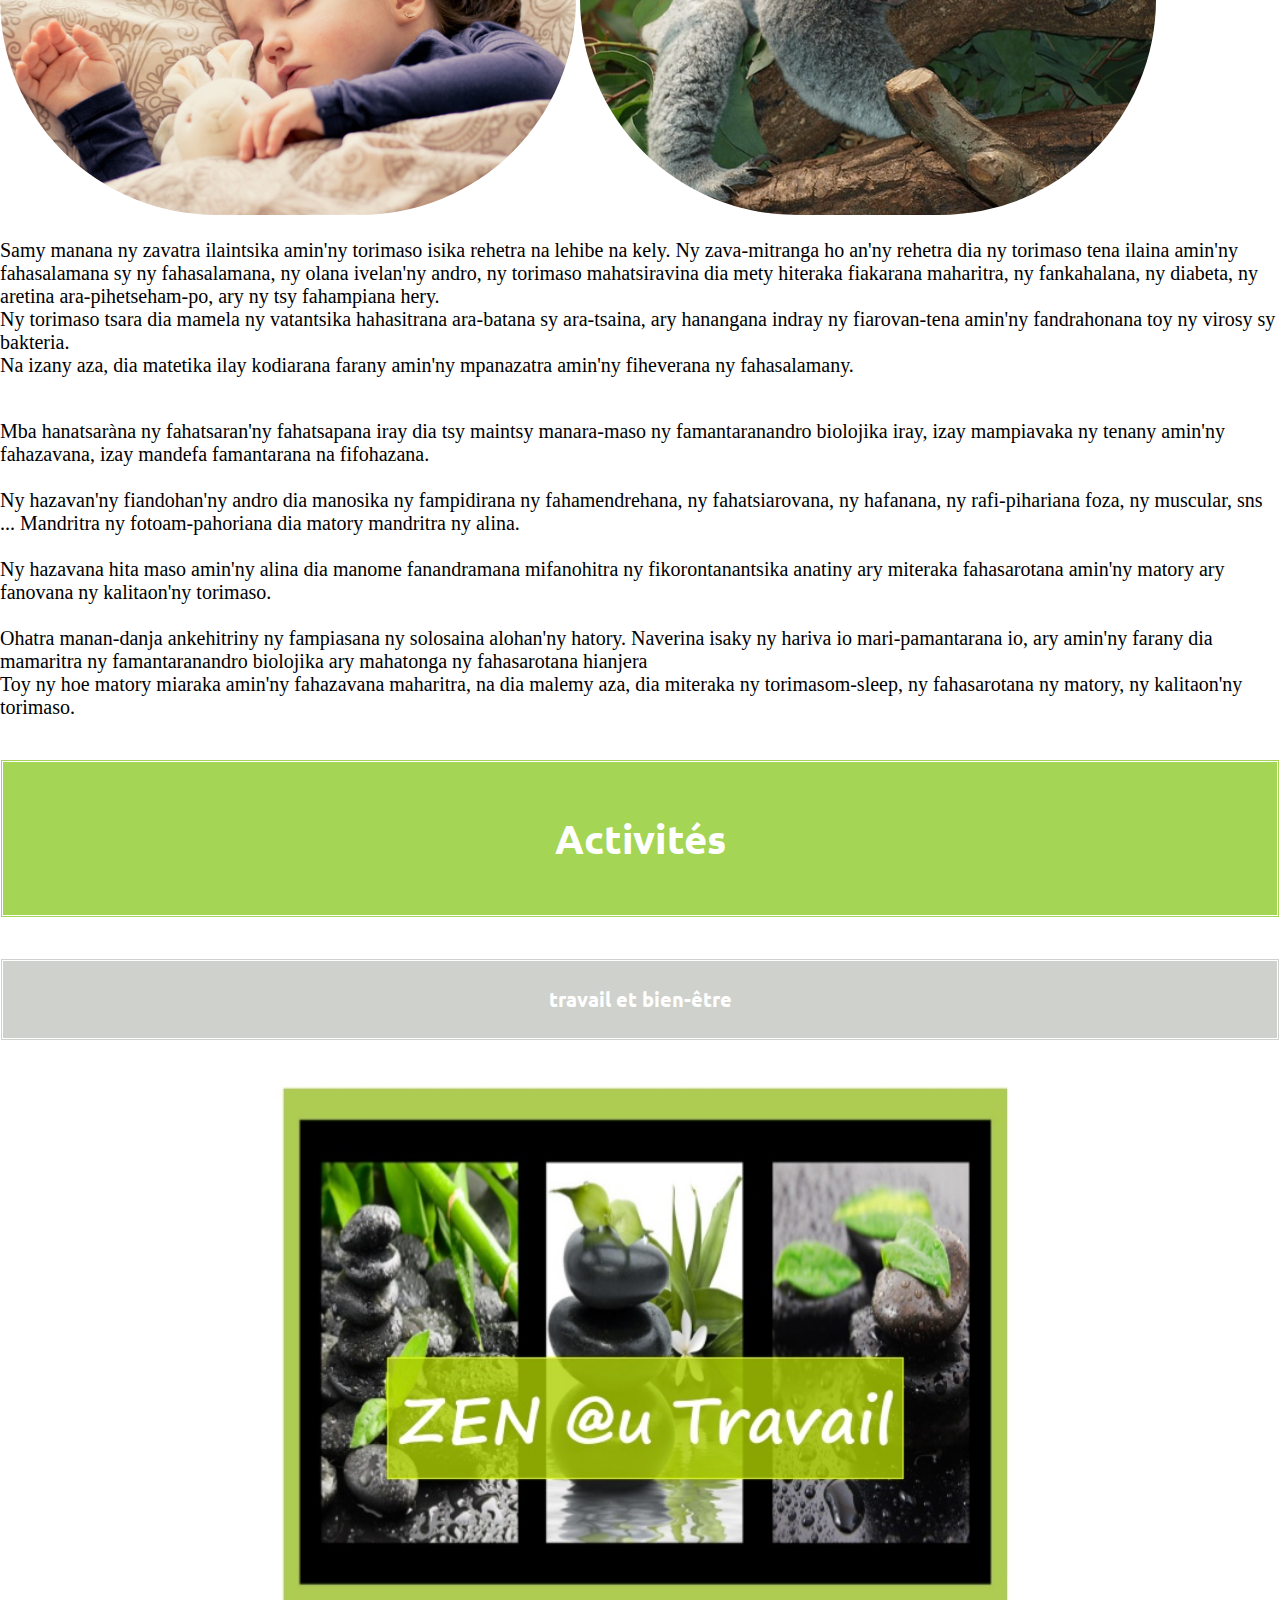
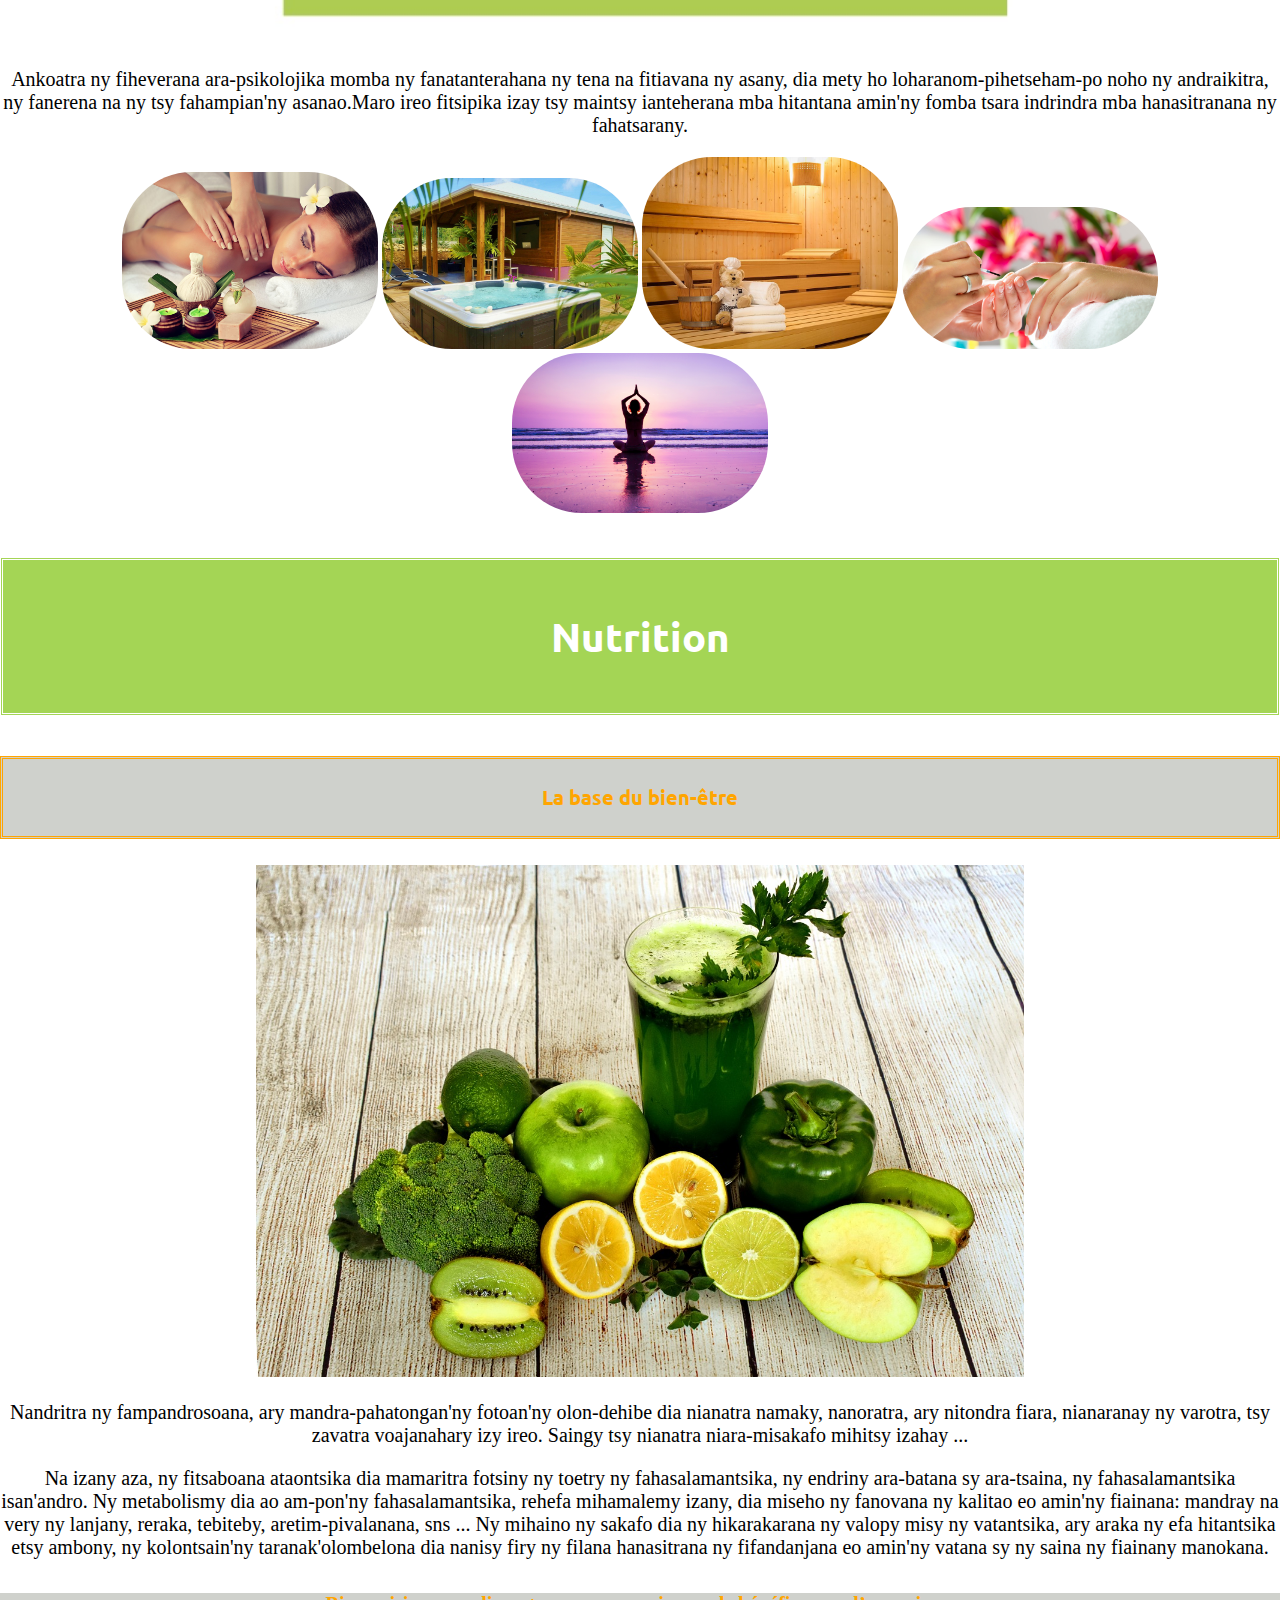
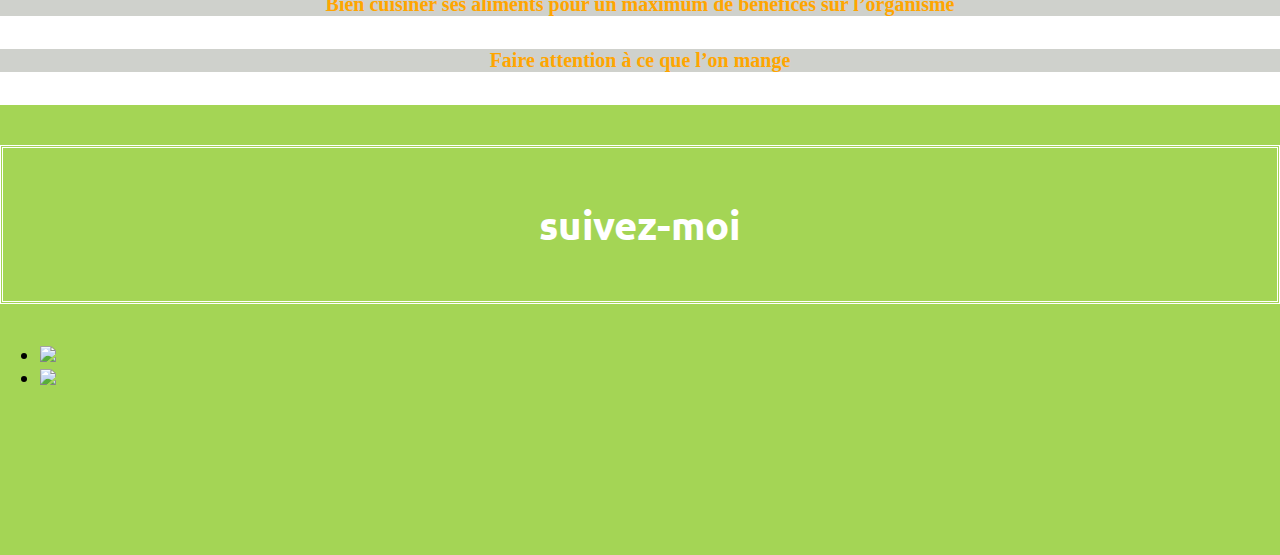
==== commit f2ad7b68: "Add files via upload" ====
--- a/index.html
+++ b/index.html
@@ -26,10 +26,10 @@
           <li ><a href=https://www.facebook.com/tiavina.andriamihaja.73><img class="logofb" src="img/flogo.png"></a></li>
           <li ><a href=https://www.instagram.com/tiatitiah/><img class="logofb" src="img/logo-insta-blanc.png"></a></li>
       </ul>
-    </nav>
   </div>
+  </nav>
     </header>
-    <div id="menugauche">
+
     <nav id="menuordi" class="menu">
       <ul>
         <li class="menu"><a href="#section1">ENVIRONNEMENT</a></li>
@@ -37,7 +37,6 @@
           <li class="menu"><a href="#section3">NUTRITION</a></li>
       </ul>
     </nav>
-  </div>
   </section>
     <section id="section1">
       <h3>Environnement de vie</h3>
@@ -104,6 +103,11 @@
 <h5>Faire attention à ce que l’on mange</h5>
     </section>
     <footer>
+      <h3>suivez-moi</h3>  <ul>
+      <li ><a href=https://www.facebook.com/tiavina.andriamihaja.73><img class="logofooter" src="img/010-facebook.png"></a></li>
+      <li ><a href=https://www.instagram.com/tiatitiah/><img class="logofooter" src="img/012-instagram.png"></a></li>
+  </ul>
+
     </footer>
   </body>
   </html>
--- a/style.css
+++ b/style.css
@@ -71,7 +71,6 @@
   min-height:60px;
   top:0;
   background-color:#a4d555;
-  color:white;
 }
 #menumobile li{
   liste-style:none;
@@ -112,8 +111,25 @@
   display: inline-block;
 
 }
+
 #section h3{
   color:green;
+}
+#section3 h5{
+  font-size: 20px;
+  color:orange;
+  background-color: #cfd1cc;
+}
+#section3 h4{
+  color:orange;
+  text-align:center;
+  padding-top:25px;
+  padding-bottom:25px;
+  background-color: #cfd1cc;
+  border-style: double;
+  font-family: 'Ubuntu';
+  font-size: 20px;
+
 }
 h3{
   text-align:center;
